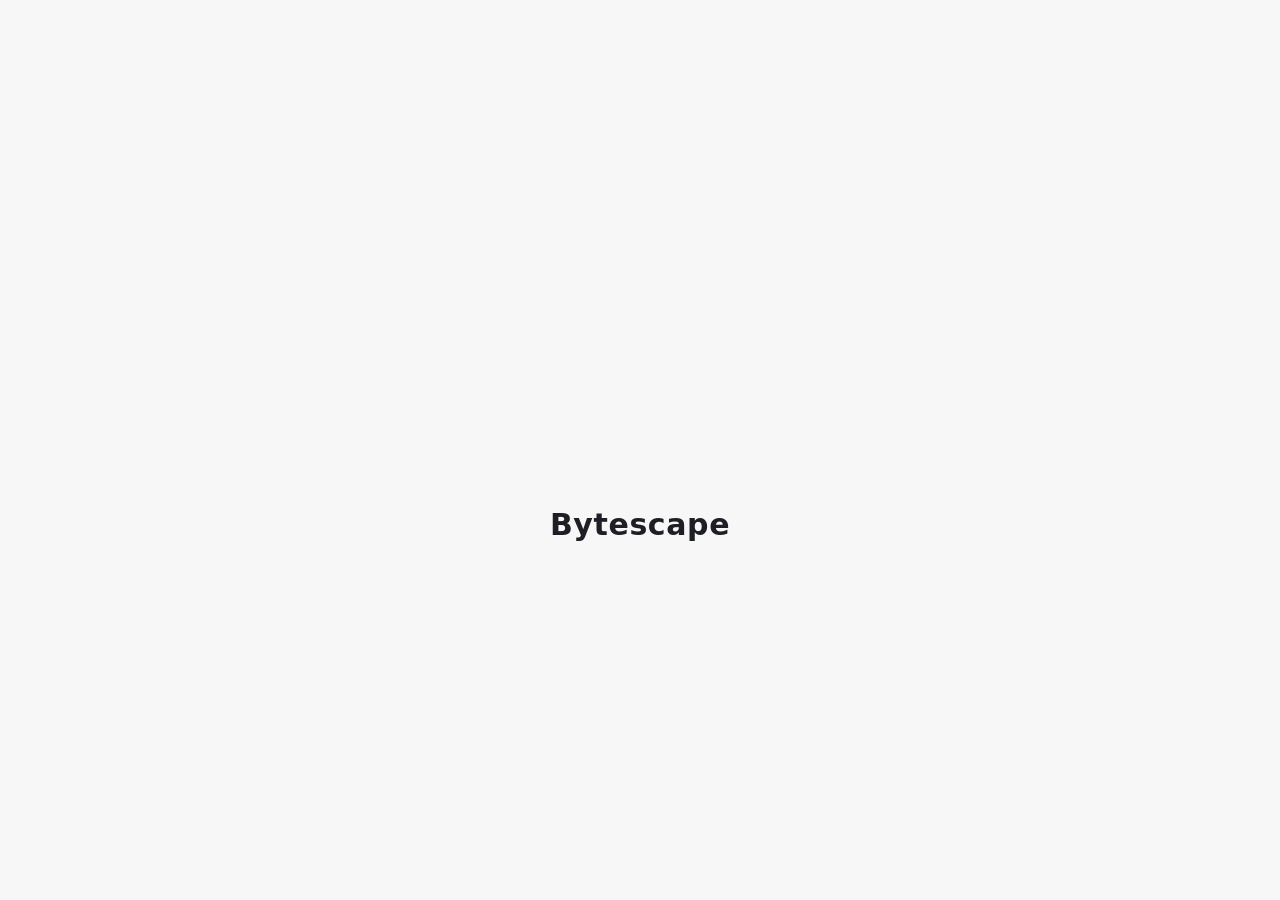
==== crates/app/ui/index.html @ a51acb44 "Group search results by folder, flag what shouldn't be touched, show drive use Search results now sh" ====
<!doctype html>
<html lang="en">
<head>
  <meta charset="utf-8">
  <meta name="viewport" content="width=device-width, initial-scale=1">
  <title>Bytescape</title>
  <link rel="stylesheet" href="style.css">
  <script src="app.js" defer></script>
</head>
<body>
  <header class="toolbar">
    <button id="pick" class="primary">New scan</button>
    <button id="rescan" hidden>Rescan</button>
    <button id="cancel" hidden>Cancel</button>
    <button id="elevate" hidden title="Reads the drive's file table directly, which is several times faster. Windows asks for permission first.">Scan faster as administrator</button>
    <div id="status" class="status" aria-live="polite"></div>
  </header>

  <div id="splash" class="splash" aria-hidden="true">
    <div class="splash-inner">
      <div class="logo-slot"></div>
      <div class="splash-name">Bytescape</div>
    </div>
  </div>

  <div id="start" class="start" hidden>
    <div class="start-inner">
      <div class="start-head">
        <div class="logo-slot small"></div>
        <div>
          <h1>What do you want to scan?</h1>
          <p>Pick a drive or a folder. Bytescape maps what's in it and sorts everything into categories.</p>
        </div>
      </div>
      <section>
        <h2>Drives</h2>
        <div class="drive-grid" id="drives"></div>
      </section>
      <section>
        <h2>Folders</h2>
        <div class="place-grid" id="places"></div>
      </section>
      <section id="recent-section" hidden>
        <h2>Recent</h2>
        <div class="recent" id="recent"></div>
      </section>
      <div class="start-actions">
        <button id="pick-empty" class="primary big">Browse for a folder…</button>
        <button id="start-back" class="big" hidden>Back to results</button>
      </div>
    </div>
  </div>

  <div id="scanning" class="scanning" hidden>
    <div class="scan-card">
      <div class="logo-slot loader"></div>
      <h1>Scanning</h1>
      <p class="scan-path" id="scan-path"></p>
      <div class="scan-stats">
        <div><b id="ss-files">0</b><span>files</span></div>
        <div><b id="ss-dirs">0</b><span>folders</span></div>
        <div><b id="ss-bytes">0 B</b><span>found</span></div>
      </div>
      <div class="scan-bar" aria-hidden="true"><span></span></div>
      <p class="note" id="ss-time">Starting…</p>
      <button id="scan-cancel">Cancel</button>
    </div>
  </div>

  <main id="main" hidden>
    <aside class="side">
      <section class="totals" id="totals"></section>
      <h2>By category</h2>
      <ul class="cats" id="cats"></ul>
      <h2>Cleanup basket <span id="basket-count" class="count"></span></h2>
      <p class="note" id="basket-empty">Right-click anything, or press B, to add it here (Ctrl+click or Shift+click picks several). Nothing is deleted until you review it.</p>
      <ul class="basket-items" id="basket-items"></ul>
      <div class="basket-foot" id="basket-foot" hidden>
        <div class="basket-total" id="basket-total"></div>
        <div class="basket-actions">
          <button id="basket-delete" class="danger-btn">Review and delete…</button>
          <button id="basket-clear" class="link">Empty basket</button>
        </div>
      </div>
      <p class="note" id="rules-note"></p>
    </aside>

    <div class="right" id="right">
      <section class="tree" aria-label="Folder tree">
        <div class="filters" id="filters" role="search">
          <input id="f-name" type="search" placeholder="Search names (* and ? work too)" aria-label="Name">
          <input id="f-ext" type="text" placeholder="Extensions: mp4, mkv" aria-label="Extensions">
          <select id="f-min" aria-label="At least">
            <option value="">Any size</option>
            <option value="1048576">≥ 1 MB</option>
            <option value="10485760">≥ 10 MB</option>
            <option value="104857600">≥ 100 MB</option>
            <option value="1073741824">≥ 1 GB</option>
            <option value="10737418240">≥ 10 GB</option>
          </select>
          <select id="f-max" aria-label="At most">
            <option value="">No limit</option>
            <option value="1024">≤ 1 KB</option>
            <option value="1048576">≤ 1 MB</option>
            <option value="104857600">≤ 100 MB</option>
            <option value="1073741824">≤ 1 GB</option>
          </select>
          <select id="f-age" aria-label="Modified">
            <option value="">Any date</option>
            <option value="-7">Changed in the last week</option>
            <option value="-30">Changed in the last month</option>
            <option value="-365">Changed in the last year</option>
            <option value="365">Not changed for 1 year</option>
            <option value="1095">Not changed for 3 years</option>
          </select>
          <select id="f-cat" aria-label="Category">
            <option value="">All categories</option>
          </select>
          <label title="Also match folders (by name, total size, date and category)"><input type="checkbox" id="f-folders"> Folders</label>
          <label title="Show the matches inside their folders, like the tree, instead of one list by size"><input type="checkbox" id="f-group" checked> Group by folder</label>
          <button id="f-clear" class="link" hidden>Clear</button>
        </div>
        <div class="viewbar" id="viewbar">
          <span id="f-summary" aria-live="polite"></span>
          <div class="viewbar-right">
            <button id="export" class="link" title="Save this folder's contents, or the search results, as CSV or JSON">Export…</button>
            <div class="seg" role="tablist">
              <button data-view="overview" role="tab">Overview</button>
              <button data-view="tree" role="tab">Tree</button>
              <button data-view="results" role="tab" hidden>Results</button>
              <button data-view="history" role="tab">History</button>
              <button data-view="dupes" role="tab">Duplicates</button>
            </div>
          </div>
        </div>
        <div class="overview" id="overview" hidden></div>
        <div class="overview" id="history" hidden></div>
        <div class="overview" id="dupes" hidden></div>
        <div class="thead" id="thead" role="row">
          <div data-key="name" role="columnheader">Name</div>
          <div data-key="size" class="num" role="columnheader">Size</div>
          <div role="columnheader">% of parent</div>
          <div data-key="alloc" class="num" role="columnheader">On disk</div>
          <div data-key="files" class="num" role="columnheader">Files</div>
          <div data-key="modified" class="num" role="columnheader">Modified</div>
          <div data-key="category" role="columnheader">Category</div>
        </div>
        <div class="scroller" id="scroller" tabindex="0" role="tree">
          <div id="spacer"></div>
          <div id="rows"></div>
        </div>
      </section>

      <div class="splitter" id="splitter" role="separator" aria-orientation="horizontal" title="Drag to resize"></div>

      <section class="map" id="map-pane" aria-label="Treemap">
        <nav class="crumbs" id="crumbs" aria-label="Treemap location"></nav>
        <div class="map-wrap" id="map-wrap">
          <canvas id="map"></canvas>
          <canvas id="map-overlay"></canvas>
          <div class="tip" id="tip" hidden></div>
        </div>
      </section>
    </div>
  </main>

  <footer class="statusbar" id="statusbar" hidden>
    <span id="selpath" class="selpath"></span>
    <button id="reveal" class="link" hidden>Show in Explorer</button>
  </footer>
  <div class="menu" id="menu" role="menu" hidden></div>

  <div class="modal" id="modal" hidden>
    <div class="modal-card" role="dialog" aria-modal="true" aria-labelledby="modal-title">
      <h2 id="modal-title"></h2>
      <div class="modal-body" id="modal-body"></div>
      <div class="modal-actions" id="modal-actions"></div>
    </div>
  </div>
</body>
</html>
---- crates/app/ui/style.css ----
:root {
  --bg: #f7f7f8;
  --panel: #ffffff;
  --text: #1d1f24;
  --muted: #6b7079;
  --line: #e3e4e8;
  --hover: #f0f1f4;
  --select: #dfe8fb;
  --accent: #4a6fd8;
  --accent-text: #ffffff;
  --bar: #c9d3ec;
  --warn: #b5541c;
  --safe: #2f7d3e;
  --map-bg: #ffffff;
  --map-frame-a: #d9dbe1;
  --map-frame-b: #c6c9d1;
  --map-rest: rgba(255, 255, 255, 0.5);
  --map-other: #b9bcc4;
  --map-dim: rgba(255, 255, 255, 0.8);
  color-scheme: light;
}

@media (prefers-color-scheme: dark) {
  :root {
    --bg: #17181c;
    --panel: #1f2026;
    --text: #e6e7ea;
    --muted: #979ba5;
    --line: #2e3038;
    --hover: #272930;
    --select: #2c3a5c;
    --accent: #6d8ff0;
    --accent-text: #0e1220;
    --bar: #3a4a74;
    --warn: #f0a070;
    --safe: #7fd08e;
    --map-bg: #121317;
    --map-frame-a: #2b2d35;
    --map-frame-b: #383b45;
    --map-rest: rgba(18, 19, 23, 0.5);
    --map-other: #4a4d57;
    --map-dim: rgba(18, 19, 23, 0.8);
    color-scheme: dark;
  }
}

* { box-sizing: border-box; }

html, body {
  height: 100%;
  margin: 0;
}

body {
  display: flex;
  flex-direction: column;
  background: var(--bg);
  color: var(--text);
  font: 13px/1.4 "Segoe UI Variable Text", "Segoe UI", system-ui, sans-serif;
  overflow: hidden;
}

button {
  font: inherit;
  color: var(--text);
  background: var(--panel);
  border: 1px solid var(--line);
  border-radius: 6px;
  padding: 5px 12px;
  cursor: pointer;
}
button:hover { background: var(--hover); }
button.primary { background: var(--accent); color: var(--accent-text); border-color: var(--accent); }
button.primary:hover { filter: brightness(1.08); }
button.big { padding: 9px 20px; font-size: 14px; }
button.link { border: none; background: none; color: var(--accent); padding: 0 4px; }
button.link:hover { text-decoration: underline; }

[hidden] { display: none !important; }

.toolbar {
  display: flex;
  align-items: center;
  gap: 8px;
  padding: 8px 12px;
  border-bottom: 1px solid var(--line);
  background: var(--panel);
}
.status {
  margin-left: 6px;
  color: var(--muted);
  white-space: nowrap;
  overflow: hidden;
  text-overflow: ellipsis;
  font-variant-numeric: tabular-nums;
}
.status.error { color: var(--warn); }

main {
  flex: 1;
  display: flex;
  min-height: 0;
}

.side {
  width: 300px;
  flex: none;
  overflow-y: auto;
  padding: 14px 14px 20px;
  border-right: 1px solid var(--line);
  background: var(--panel);
}
.side h2 {
  font-size: 12px;
  font-weight: 600;
  text-transform: uppercase;
  letter-spacing: .04em;
  color: var(--muted);
  margin: 18px 0 8px;
}

.totals .root-name { font-weight: 600; word-break: break-all; margin-bottom: 6px; }
.totals .big-size { font-size: 26px; font-weight: 600; font-variant-numeric: tabular-nums; }
.totals dl {
  display: grid;
  grid-template-columns: auto 1fr;
  gap: 2px 10px;
  margin: 8px 0 0;
  color: var(--muted);
}
.totals dd { margin: 0; color: var(--text); font-variant-numeric: tabular-nums; }
.drive-use { margin-top: 10px; font-size: 12px; color: var(--muted); }
.drive-use b { color: var(--text); font-weight: 600; }
.du-bar { position: relative; height: 6px; margin-top: 4px; border-radius: 3px; background: var(--hover); overflow: hidden; }
.du-bar span { position: absolute; top: 0; left: 0; height: 100%; }
.du-used { background: var(--bar); }
.du-scan { background: var(--accent); }

/* Scrolls on its own, so the basket below stays in view. */
.cats { list-style: none; margin: 0 -6px; padding: 0 6px; max-height: 36vh; overflow-y: auto; }
.cats li { padding: 6px; margin: 0 -6px; border-bottom: 1px solid var(--line); cursor: pointer; border-radius: 6px; }
.cats li:last-child { border-bottom: none; }
.cats li:hover { background: var(--hover); }
.cats li.on { background: var(--select); }
.cat-head { display: flex; align-items: center; gap: 8px; }
.cat-head .name { flex: 1; min-width: 0; overflow: hidden; text-overflow: ellipsis; white-space: nowrap; }
.cat-head .size { font-variant-numeric: tabular-nums; }
.cat-sub {
  display: flex;
  justify-content: space-between;
  color: var(--muted);
  font-size: 12px;
  margin: 2px 0 0 18px;
}
.cat-sub .safe { color: var(--safe); }
.cat-bar { height: 4px; border-radius: 2px; margin: 4px 0 0 18px; background: var(--hover); overflow: hidden; }
.cat-bar span { display: block; height: 100%; }

.swatch { width: 10px; height: 10px; border-radius: 3px; flex: none; }

.note { color: var(--muted); font-size: 12px; margin-top: 14px; word-break: break-word; }
.side h2 .count { font-weight: normal; }

/* Cleanup basket */
.basket-items { list-style: none; margin: 0; padding: 0; }
.basket-items li { padding: 5px 6px; margin: 0 -6px; border-radius: 6px; cursor: pointer; }
.basket-items li:hover { background: var(--hover); }
.b-head { display: flex; align-items: center; gap: 6px; }
.b-name { flex: 1; min-width: 0; overflow: hidden; text-overflow: ellipsis; white-space: nowrap; }
.b-size { font-variant-numeric: tabular-nums; color: var(--muted); }
.b-x { border: none; background: none; color: var(--muted); padding: 0 4px; font-size: 15px; line-height: 1; }
.b-x:hover { color: var(--text); background: none; }
.b-reason { font-size: 12px; color: var(--muted); margin: 2px 0 0 16px; }
.b-dot { width: 8px; height: 8px; border-radius: 50%; flex: none; background: var(--muted); }
.lvl-safe .b-dot { background: var(--safe); }
.lvl-warn .b-dot { background: #e0a030; }
.lvl-danger .b-dot { background: #e04848; }
.lvl-danger .b-reason { color: #e05a5a; }
.lvl-blocked .b-name { text-decoration: line-through; color: var(--muted); }
.basket-foot { margin-top: 8px; }
.basket-total { font-weight: 600; font-variant-numeric: tabular-nums; margin-bottom: 6px; }
.basket-actions { display: flex; align-items: center; gap: 8px; flex-wrap: wrap; }
button.danger-btn { background: #c63d3d; border-color: #c63d3d; color: #fff; }
button.danger-btn:hover { filter: brightness(1.08); background: #c63d3d; }
button:disabled { opacity: .5; cursor: default; filter: none; }
.tag.basket { color: #e0a030; }

/* Context menu */
.menu {
  position: fixed;
  z-index: 20;
  min-width: 200px;
  padding: 4px;
  border-radius: 8px;
  background: var(--panel);
  border: 1px solid var(--line);
  box-shadow: 0 6px 20px rgba(0, 0, 0, .3);
  display: flex;
  flex-direction: column;
}
.menu button { border: none; background: none; text-align: left; padding: 6px 10px; border-radius: 5px; }
.menu button:hover, .menu button:focus { background: var(--hover); outline: none; }

/* Confirmation dialog */
.modal {
  position: fixed;
  inset: 0;
  z-index: 30;
  display: grid;
  place-items: center;
  padding: 16px;
  background: rgba(0, 0, 0, .45);
}
.modal-card {
  width: min(640px, 100%);
  max-height: calc(100vh - 32px);
  display: flex;
  flex-direction: column;
  background: var(--panel);
  border: 1px solid var(--line);
  border-radius: 10px;
  box-shadow: 0 12px 40px rgba(0, 0, 0, .4);
  padding: 18px 20px;
}
.modal-card h2 { margin: 0 0 12px; font-size: 17px; font-weight: 600; }
.modal-body { overflow-y: auto; min-height: 0; }
.modal-actions { display: flex; justify-content: flex-end; gap: 8px; margin-top: 16px; }
.confirm-list { list-style: none; margin: 0 0 12px; padding: 0; border: 1px solid var(--line); border-radius: 8px; max-height: 260px; overflow-y: auto; }
.confirm-list li { padding: 6px 10px; border-bottom: 1px solid var(--line); }
.confirm-list li:last-child { border-bottom: none; }
.confirm-list .b-path { font-size: 12px; color: var(--muted); word-break: break-all; margin-left: 14px; }
.method { border: none; padding: 0; margin: 0 0 10px; display: flex; flex-direction: column; gap: 6px; }
.method label, .ack { display: flex; gap: 8px; align-items: baseline; }
.method .note, .ack .note { margin: 0; }
.ack { margin-top: 8px; padding: 8px 10px; border-radius: 6px; background: var(--hover); }
.ack.danger { color: #e05a5a; }
.fail-list { font-size: 12px; margin: 8px 0 0; padding-left: 18px; }
.fail-list li { margin-bottom: 4px; word-break: break-all; }
.note.error { color: var(--warn); }

.right {
  flex: 1;
  min-width: 0;
  display: flex;
  flex-direction: column;
}

.tree {
  flex: 1;
  min-height: 120px;
  display: flex;
  flex-direction: column;
  min-width: 0;
}

.splitter {
  height: 6px;
  flex: none;
  cursor: row-resize;
  border-top: 1px solid var(--line);
  background: var(--panel);
}
.splitter:hover, .splitter.dragging { background: var(--hover); }

.map {
  height: 45%;
  min-height: 120px;
  flex: none;
  display: flex;
  flex-direction: column;
  background: var(--panel);
}

.crumbs {
  display: flex;
  flex-wrap: wrap;
  align-items: center;
  gap: 2px;
  padding: 4px 8px;
  font-size: 12px;
  color: var(--muted);
  min-height: 26px;
}
.crumbs button { border: none; background: none; padding: 1px 4px; color: var(--accent); font-size: 12px; }
.crumbs button:hover { text-decoration: underline; background: none; }
.crumbs .here { color: var(--text); font-weight: 600; padding: 1px 4px; }
.crumbs .sep { opacity: .6; }

.map-wrap {
  flex: 1;
  position: relative;
  overflow: hidden;
  margin: 0 8px 8px;
}
.map-wrap canvas {
  position: absolute;
  inset: 0;
  width: 100%;
  height: 100%;
}

.tip {
  position: absolute;
  max-width: 420px;
  padding: 6px 9px;
  border-radius: 6px;
  background: var(--panel);
  border: 1px solid var(--line);
  box-shadow: 0 4px 14px rgba(0, 0, 0, .25);
  pointer-events: none;
  font-size: 12px;
  z-index: 2;
}
.tip .t-name { font-weight: 600; word-break: break-all; }
.tip .t-meta { display: flex; align-items: center; gap: 6px; color: var(--muted); margin-top: 2px; }
.tip .t-path { color: var(--muted); word-break: break-all; margin-top: 2px; }

/* --cols is set from the column widths (app.js, applyColumns). */
.thead, .row {
  display: grid;
  grid-template-columns: var(--cols, minmax(180px, 1fr) 84px 120px 84px 76px 92px 160px);
  align-items: center;
}
.filters {
  display: flex;
  flex-wrap: wrap;
  align-items: center;
  gap: 6px;
  padding: 6px 8px;
  border-bottom: 1px solid var(--line);
  background: var(--panel);
}
.filters input[type=search], .filters input[type=text], .filters select {
  font: inherit;
  color: var(--text);
  background: var(--bg);
  border: 1px solid var(--line);
  border-radius: 6px;
  padding: 4px 8px;
  min-width: 0;
}
.filters input:focus, .filters select:focus { outline: 2px solid var(--accent); outline-offset: -1px; }
#f-name { flex: 1 1 200px; }
#f-ext { flex: 0 1 150px; }
.filters label { display: flex; align-items: center; gap: 4px; color: var(--muted); white-space: nowrap; }

.viewbar {
  display: flex;
  align-items: center;
  justify-content: space-between;
  gap: 8px;
  padding: 4px 8px;
  border-bottom: 1px solid var(--line);
  color: var(--muted);
  font-size: 12px;
  font-variant-numeric: tabular-nums;
}
.viewbar-right { display: flex; align-items: center; gap: 10px; margin-left: auto; }
.seg { display: flex; }
.seg button { padding: 2px 10px; font-size: 12px; border-radius: 0; }
.seg button { border-left: none; }
.seg button:first-child { border-radius: 6px 0 0 6px; border-left: 1px solid var(--line); }
.seg button:last-child { border-radius: 0 6px 6px 0; }

/* Overview after a scan */
.overview { flex: 1; overflow-y: auto; padding: 12px; min-height: 0; }
.ov-grid { display: flex; flex-wrap: wrap; gap: 12px; }
.ov-card { flex: 1 1 280px; background: var(--bg); border: 1px solid var(--line); border-radius: 10px; padding: 12px 14px; min-width: 0; }
.ov-card.wide { flex-basis: 100%; }
.ov-card h3 { margin: 0 0 8px; font-size: 13px; font-weight: 600; }
.ov-big { font-size: 26px; font-weight: 600; font-variant-numeric: tabular-nums; }
.ov-card .note { margin: 2px 0 10px; }
.ov-list { list-style: none; margin: 0 0 10px; padding: 0; }
.ov-list li { display: grid; grid-template-columns: 1fr auto; gap: 0 10px; padding: 4px 6px; margin: 0 -6px; border-radius: 6px; cursor: pointer; }
.ov-list li:hover { background: var(--hover); }
.ov-list .o-name { overflow: hidden; text-overflow: ellipsis; white-space: nowrap; }
.ov-list .o-size { font-variant-numeric: tabular-nums; text-align: right; }
.ov-list .o-path { grid-column: 1 / -1; font-size: 12px; color: var(--muted); overflow: hidden; text-overflow: ellipsis; white-space: nowrap; }
.ov-cats li { grid-template-columns: auto 1fr auto; align-items: center; }
.ov-list li.on { background: var(--select); }
.ov-list li.current { cursor: default; }
.ov-list li.current:hover { background: none; }
.ov-list li.on.current:hover { background: var(--select); }
.grew { color: var(--warn); }
.shrank { color: var(--safe); }
.hist-changes .o-name, .hist-changes .o-path { color: var(--text); }
.hist-changes .o-path { color: var(--muted); }
.hist-changes .cat-bar { grid-column: 1 / -1; margin: 3px 0 0; }
.hist-changes li.grew .cat-bar span { background: var(--warn); }
.hist-changes li.shrank .cat-bar span { background: var(--safe); }
.hist-compare { flex-basis: 420px; flex-grow: 2; }

/* Duplicates */
.dupes-start { display: flex; flex-wrap: wrap; align-items: center; gap: 10px; margin: 8px 0; }
.dupes-start .note { margin: 0; }
.dupes-start select { font: inherit; color: var(--text); background: var(--bg); border: 1px solid var(--line); border-radius: 6px; padding: 3px 6px; }
.dup-group { border-top: 1px solid var(--line); padding: 8px 0 6px; }
.dup-head { display: flex; justify-content: space-between; align-items: center; gap: 8px; font-weight: 600; margin-bottom: 4px; flex-wrap: wrap; }
.dup-head .link { font-weight: normal; }
.dup-file { display: grid; grid-template-columns: auto minmax(0, 1fr) auto; gap: 0 8px; align-items: center; padding: 4px 6px; margin: 0 -6px; border-radius: 6px; cursor: pointer; }
.dup-file:hover { background: var(--hover); }
.dup-file .o-name { min-width: 0; overflow: hidden; text-overflow: ellipsis; white-space: nowrap; }
.dup-file .dup-meta { color: var(--muted); font-size: 12px; white-space: nowrap; }
.dup-file .dup-show { grid-column: 2 / -1; min-width: 0; text-align: left; font-size: 12px; color: var(--muted); padding: 0; overflow: hidden; text-overflow: ellipsis; white-space: nowrap; }
.dup-file .dup-show:hover { color: var(--accent); }
.dup-file.keep .o-name::after { content: " · keep"; color: var(--safe); font-size: 12px; }
#dupes-more { margin-top: 8px; }
.ov-cats .cat-bar { grid-column: 2 / -1; margin: 3px 0 0; }

/* Start screen drives */
/* ---------- logo, splash, start and scanning screens ---------- */

.logo { display: block; width: 100%; height: 100%; }
.logo .tile { transform-box: fill-box; transform-origin: center; }

/* Splash: the squares pop in one by one, then the name, then it fades out. */
.splash {
  position: fixed;
  inset: 0;
  z-index: 50;
  display: grid;
  place-items: center;
  background: var(--bg);
  transition: opacity .35s ease;
}
.splash.done { opacity: 0; pointer-events: none; }
.splash-inner { display: flex; flex-direction: column; align-items: center; gap: 18px; }
.splash .logo-slot { width: 132px; height: 132px; }
.splash .logo .plate { animation: plate-in .35s ease-out both; }
.splash .logo .tile { animation: tile-pop .5s cubic-bezier(.2, 1.6, .4, 1) both; }
.splash .logo .t1 { animation-delay: .15s; }
.splash .logo .t2 { animation-delay: .27s; }
.splash .logo .t3 { animation-delay: .39s; }
.splash .logo .t4 { animation-delay: .51s; }
.splash .logo .t5 { animation-delay: .63s; }
.splash-name {
  font-size: 30px;
  font-weight: 600;
  letter-spacing: .02em;
  animation: name-in .5s ease-out .8s both;
}
@keyframes plate-in { from { opacity: 0; transform: scale(.9); } to { opacity: 1; transform: none; } }
@keyframes tile-pop {
  0% { opacity: 0; transform: scale(0); }
  60% { opacity: 1; transform: scale(1.12); }
  100% { opacity: 1; transform: scale(1); }
}
@keyframes name-in { from { opacity: 0; transform: translateY(8px); } to { opacity: 1; transform: none; } }

/* Start screen */
.start { flex: 1; overflow-y: auto; padding: 28px 24px 40px; }
.start-inner { max-width: 880px; margin: 0 auto; }
.start-head { display: flex; align-items: center; gap: 18px; margin-bottom: 22px; }
.start-head .logo-slot { width: 64px; height: 64px; flex: none; }
.start-head h1 { font-size: 24px; font-weight: 600; margin: 0 0 4px; }
.start-head p { margin: 0; color: var(--muted); }
.start h2 {
  font-size: 12px;
  font-weight: 600;
  text-transform: uppercase;
  letter-spacing: .04em;
  color: var(--muted);
  margin: 22px 0 8px;
}
.drive-grid { display: grid; grid-template-columns: repeat(auto-fill, minmax(250px, 1fr)); gap: 10px; }
.drive {
  display: flex;
  flex-direction: column;
  gap: 8px;
  text-align: left;
  padding: 14px 16px;
  border-radius: 10px;
  background: var(--panel);
  transition: transform .12s ease, border-color .12s ease;
}
.drive:hover { transform: translateY(-2px); border-color: var(--accent); background: var(--panel); }
.drive .d-name { font-size: 15px; font-weight: 600; display: flex; align-items: center; gap: 8px; }
.drive .d-name svg { width: 22px; height: 22px; flex: none; color: var(--accent); }
.drive .d-free { color: var(--muted); font-size: 12px; font-variant-numeric: tabular-nums; }
.drive .d-bar { height: 6px; border-radius: 3px; background: var(--hover); overflow: hidden; }
.drive .d-bar span { display: block; height: 100%; border-radius: 3px; background: var(--accent); }
.drive .d-bar span.full { background: var(--warn); }
.place-grid { display: flex; flex-wrap: wrap; gap: 8px; }
.place { display: flex; align-items: center; gap: 8px; padding: 8px 14px; border-radius: 8px; background: var(--panel); }
.place:hover { border-color: var(--accent); }
.place svg { width: 18px; height: 18px; color: var(--accent); flex: none; }
.recent { display: flex; flex-direction: column; gap: 2px; }
.recent button {
  display: flex;
  justify-content: space-between;
  gap: 12px;
  text-align: left;
  border: none;
  background: none;
  padding: 7px 10px;
  border-radius: 6px;
}
.recent button:hover { background: var(--hover); }
.recent .r-path { overflow: hidden; text-overflow: ellipsis; white-space: nowrap; }
.recent .r-when { color: var(--muted); font-size: 12px; white-space: nowrap; }
.start-actions { display: flex; gap: 10px; margin-top: 26px; flex-wrap: wrap; }

/* Scanning: the squares keep popping in and out while the counters run. */
.scanning { flex: 1; display: grid; place-items: center; padding: 24px; overflow-y: auto; }
.scan-card { width: min(520px, 100%); text-align: center; }
.scan-card .logo-slot { width: 96px; height: 96px; margin: 0 auto 14px; }
.scan-card h1 { font-size: 22px; font-weight: 600; margin: 0 0 4px; }
.scan-path { color: var(--muted); margin: 0 0 18px; word-break: break-all; }
.loader .logo .tile { animation: tile-cycle 2.4s ease-in-out infinite both; }
.loader .logo .t2 { animation-delay: .15s; }
.loader .logo .t3 { animation-delay: .3s; }
.loader .logo .t4 { animation-delay: .45s; }
.loader .logo .t5 { animation-delay: .6s; }
@keyframes tile-cycle {
  0% { opacity: 0; transform: scale(0); }
  15% { opacity: 1; transform: scale(1.1); }
  22%, 70% { opacity: 1; transform: scale(1); }
  85%, 100% { opacity: 0; transform: scale(.6); }
}
.scan-stats { display: grid; grid-template-columns: repeat(3, 1fr); gap: 10px; margin-bottom: 18px; }
.scan-stats div {
  display: flex;
  flex-direction: column;
  padding: 12px 8px;
  border-radius: 10px;
  background: var(--panel);
  border: 1px solid var(--line);
}
.scan-stats b { font-size: 22px; font-weight: 600; font-variant-numeric: tabular-nums; }
.scan-stats span { color: var(--muted); font-size: 12px; }
.scan-bar { height: 4px; border-radius: 2px; background: var(--hover); overflow: hidden; position: relative; }
.scan-bar span {
  position: absolute;
  inset: 0 auto 0 0;
  width: 35%;
  border-radius: 2px;
  background: linear-gradient(90deg, #7c5ce6, #38aaa0, #e8a33c, #e05a78);
  animation: bar-slide 1.4s ease-in-out infinite;
}
@keyframes bar-slide { from { transform: translateX(-100%); } to { transform: translateX(290%); } }
#ss-time { margin: 10px 0 14px; }

@media (prefers-reduced-motion: reduce) {
  .splash .logo .plate, .splash .logo .tile, .splash-name { animation: none; }
  .loader .logo .tile { animation: none; }
  .scan-bar span { animation: none; width: 100%; opacity: .5; }
  .drive { transition: none; }
}
.seg button.on { background: var(--select); }

.no-results { padding: 16px; color: var(--muted); }

.thead.results > div { cursor: default; }
.thead.results > div.sorted { font-weight: normal; color: var(--muted); }
.thead.results > div.sorted::after { content: ""; }

.thead {
  border-bottom: 1px solid var(--line);
  background: var(--panel);
  color: var(--muted);
  font-size: 12px;
  user-select: none;
  overflow: hidden; /* scrolled sideways with the list */
  flex: none;
}
.thead > div { position: relative; padding: 7px 8px; cursor: pointer; white-space: nowrap; overflow: hidden; text-overflow: ellipsis; }
/* Drag a header's right edge to resize the column; double-click resets it. */
.grip { position: absolute; top: 0; right: 0; width: 7px; height: 100%; cursor: col-resize; }
.grip::after { content: ""; position: absolute; top: 25%; right: 0; height: 50%; border-right: 1px solid var(--line); }
.grip:hover::after, .grip.drag::after { top: 0; height: 100%; border-right: 2px solid var(--accent); }
.thead > div:hover { color: var(--text); }
.thead > div.sorted { color: var(--text); font-weight: 600; }
.thead > div.sorted::after { content: " ▾"; }
.thead > div.sorted.asc::after { content: " ▴"; }

.scroller {
  flex: 1;
  overflow: auto;
  position: relative;
  outline: none;
}
#rows { position: absolute; top: 0; left: 0; width: max(100%, var(--cols-min, 100%)); }

.row {
  height: 26px;
  cursor: default;
  white-space: nowrap;
  user-select: none; /* Shift+click selects rows, not text */
}
.row > div { padding: 0 8px; overflow: hidden; text-overflow: ellipsis; }
.row:hover { background: var(--hover); }
.row.sel { background: var(--select); }
/* The keyboard cursor, when it isn't simply the one selected row. */
.row.cur { outline: 1px solid var(--accent); outline-offset: -1px; }
.num { text-align: right; font-variant-numeric: tabular-nums; }

.name-cell { display: flex; align-items: center; min-width: 0; }
.twisty {
  width: 16px;
  flex: none;
  text-align: center;
  color: var(--muted);
  cursor: pointer;
  font-size: 10px;
}
.name-cell .label { overflow: hidden; text-overflow: ellipsis; }
.row.dir .label { font-weight: 500; }
.row.dup .num, .row.link .label, .row.online .label { color: var(--muted); }
.row.error .label, .row.readerr .label { color: var(--warn); }
.tag { margin-left: 6px; font-size: 11px; color: var(--muted); }
.hits { margin-left: 6px; font-size: 12px; color: var(--muted); font-variant-numeric: tabular-nums; }
/* Probably shouldn't be deleted or changed by hand; the reason is the tooltip. */
.risk { display: inline-flex; flex: none; margin-right: 5px; color: var(--warn); }
.risk.blocked { color: #d04848; }
.folder-cell { font-size: 12px; color: var(--muted); }
.crumb { cursor: pointer; }
.crumb:hover { color: var(--accent); text-decoration: underline; }

.pct { display: flex; align-items: center; gap: 6px; }
.pct .bar { flex: 1; height: 8px; border-radius: 2px; background: var(--hover); overflow: hidden; }
.pct .bar span { display: block; height: 100%; background: var(--bar); }
.pct .val { width: 38px; text-align: right; color: var(--muted); font-size: 12px; font-variant-numeric: tabular-nums; }

.cat-cell { display: flex; align-items: center; gap: 6px; color: var(--muted); }
.cat-cell .swatch { width: 8px; height: 8px; }

.statusbar {
  display: flex;
  align-items: center;
  gap: 8px;
  padding: 5px 12px;
  border-top: 1px solid var(--line);
  background: var(--panel);
  color: var(--muted);
  font-size: 12px;
}
.selpath { overflow: hidden; text-overflow: ellipsis; white-space: nowrap; }

@media (max-width: 1000px) {
  .side { width: 240px; }
}
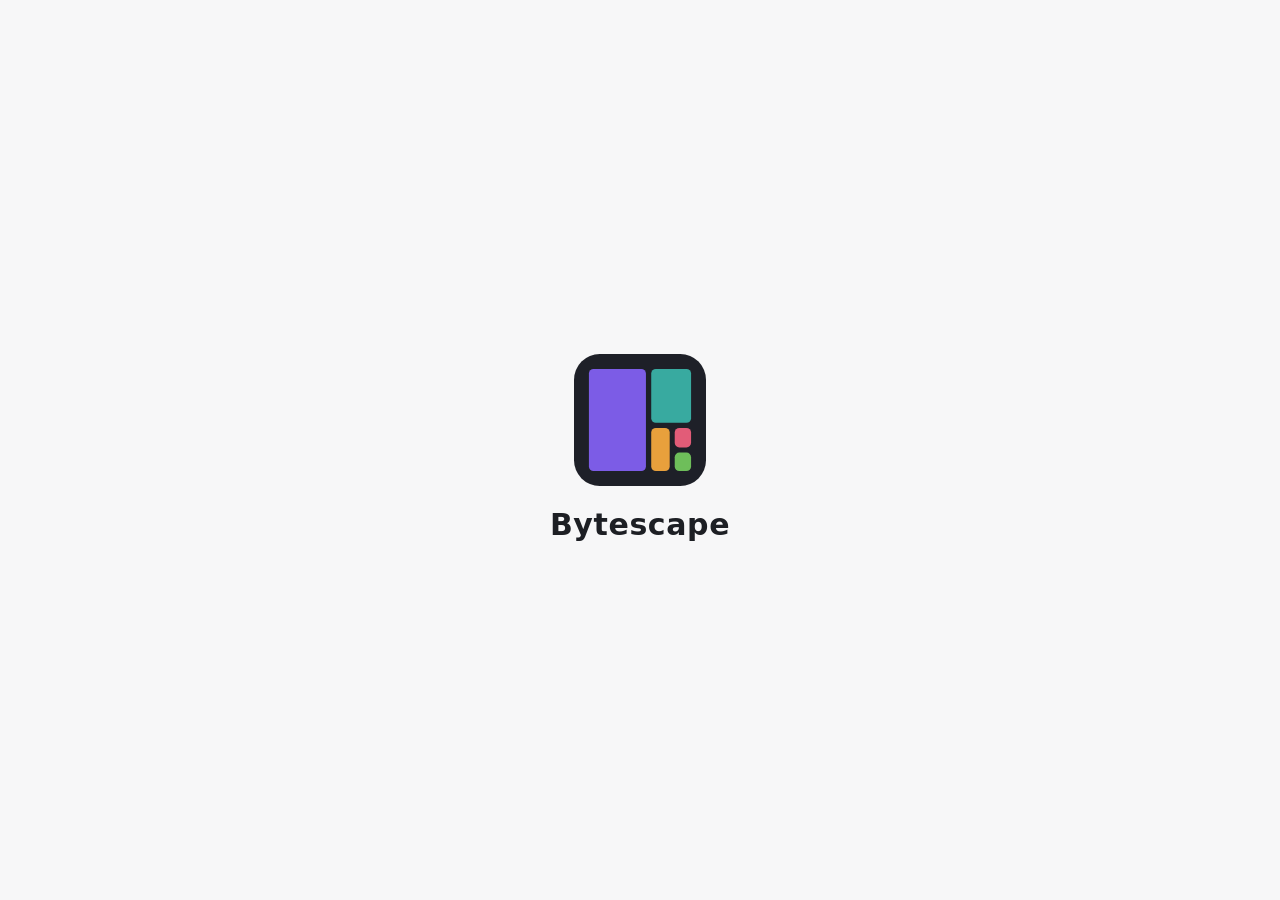
==== commit 14449151: "Split the app's main.rs and app.js by topic main.rs (1,654 lines) keeps the app state, rows and star" ====
--- a/crates/app/ui/index.html
+++ b/crates/app/ui/index.html
@@ -5,7 +5,15 @@
   <meta name="viewport" content="width=device-width, initial-scale=1">
   <title>Bytescape</title>
   <link rel="stylesheet" href="style.css">
-  <script src="app.js" defer></script>
+  <script src="js/core.js" defer></script>
+  <script src="js/tree.js" defer></script>
+  <script src="js/treemap.js" defer></script>
+  <script src="js/search.js" defer></script>
+  <script src="js/basket.js" defer></script>
+  <script src="js/views.js" defer></script>
+  <script src="js/settings.js" defer></script>
+  <script src="js/history.js" defer></script>
+  <script src="js/main.js" defer></script>
 </head>
 <body>
   <header class="toolbar">
@@ -13,7 +21,9 @@
     <button id="rescan" hidden>Rescan</button>
     <button id="cancel" hidden>Cancel</button>
     <button id="elevate" hidden title="Reads the drive's file table directly, which is several times faster. Windows asks for permission first.">Scan faster as administrator</button>
+    <button id="update" class="update-btn" hidden>Update available</button>
     <div id="status" class="status" aria-live="polite"></div>
+    <button id="settings" class="toolbar-end" title="Settings and About">Settings</button>
   </header>
 
   <div id="splash" class="splash" aria-hidden="true">
@@ -46,8 +56,14 @@
       </section>
       <div class="start-actions">
         <button id="pick-empty" class="primary big">Browse for a folder…</button>
+        <form class="path-form" id="path-form">
+          <input id="path-in" spellcheck="false" placeholder="Or type a path: D:\Games, \\server\share" aria-label="Folder or network path to scan">
+          <button class="big">Scan</button>
+        </form>
         <button id="start-back" class="big" hidden>Back to results</button>
       </div>
+      <p class="version-line">Bytescape <span id="app-version"></span> · <button class="link" id="start-settings">Settings</button>
+        · <button class="link" id="check-updates">Check for updates</button> · <button class="link" id="start-about">About</button></p>
     </div>
   </div>
 
@@ -56,6 +72,7 @@
       <div class="logo-slot loader"></div>
       <h1>Scanning</h1>
       <p class="scan-path" id="scan-path"></p>
+      <p class="scan-stage" id="scan-stage" hidden></p>
       <div class="scan-stats">
         <div><b id="ss-files">0</b><span>files</span></div>
         <div><b id="ss-dirs">0</b><span>folders</span></div>
@@ -72,7 +89,8 @@
       <section class="totals" id="totals"></section>
       <h2>By category</h2>
       <ul class="cats" id="cats"></ul>
-      <h2>Cleanup basket <span id="basket-count" class="count"></span></h2>
+      <section class="basket-box" id="basket">
+      <h2 class="basket-head" id="basket-open" role="button" tabindex="0" title="Open the basket in a bigger view"><svg viewBox="0 0 16 16" width="12" height="12" aria-hidden="true"><path d="M6 1h4l1 1h3v2H2V2h3zM3 5h10l-1 10H4z" fill="currentColor"/></svg> Cleanup basket <span id="basket-count" class="count"></span><span class="b-open">Open</span></h2>
       <p class="note" id="basket-empty">Right-click anything, or press B, to add it here (Ctrl+click or Shift+click picks several). Nothing is deleted until you review it.</p>
       <ul class="basket-items" id="basket-items"></ul>
       <div class="basket-foot" id="basket-foot" hidden>
@@ -82,6 +100,7 @@
           <button id="basket-clear" class="link">Empty basket</button>
         </div>
       </div>
+      </section>
       <p class="note" id="rules-note"></p>
     </aside>
 
@@ -128,6 +147,7 @@
               <button data-view="overview" role="tab">Overview</button>
               <button data-view="tree" role="tab">Tree</button>
               <button data-view="results" role="tab" hidden>Results</button>
+              <button data-view="types" role="tab">File types</button>
               <button data-view="history" role="tab">History</button>
               <button data-view="dupes" role="tab">Duplicates</button>
             </div>
@@ -136,6 +156,7 @@
         <div class="overview" id="overview" hidden></div>
         <div class="overview" id="history" hidden></div>
         <div class="overview" id="dupes" hidden></div>
+        <div class="overview" id="types" hidden></div>
         <div class="thead" id="thead" role="row">
           <div data-key="name" role="columnheader">Name</div>
           <div data-key="size" class="num" role="columnheader">Size</div>
--- a/crates/app/ui/style.css
+++ b/crates/app/ui/style.css
@@ -20,8 +20,9 @@
   color-scheme: light;
 }
 
+/* Dark colours: Windows' setting, unless Settings picks light or dark. */
 @media (prefers-color-scheme: dark) {
-  :root {
+  :root:not([data-theme="light"]) {
     --bg: #17181c;
     --panel: #1f2026;
     --text: #e6e7ea;
@@ -43,6 +44,27 @@
     color-scheme: dark;
   }
 }
+:root[data-theme="dark"] {
+  --bg: #17181c;
+  --panel: #1f2026;
+  --text: #e6e7ea;
+  --muted: #979ba5;
+  --line: #2e3038;
+  --hover: #272930;
+  --select: #2c3a5c;
+  --accent: #6d8ff0;
+  --accent-text: #0e1220;
+  --bar: #3a4a74;
+  --warn: #f0a070;
+  --safe: #7fd08e;
+  --map-bg: #121317;
+  --map-frame-a: #2b2d35;
+  --map-frame-b: #383b45;
+  --map-rest: rgba(18, 19, 23, 0.5);
+  --map-other: #4a4d57;
+  --map-dim: rgba(18, 19, 23, 0.8);
+  color-scheme: dark;
+}
 
 * { box-sizing: border-box; }
 
@@ -95,6 +117,21 @@
   font-variant-numeric: tabular-nums;
 }
 .status.error { color: var(--warn); }
+.toolbar-end { margin-left: auto; flex: none; }
+.scan-stage { margin: -6px 0 12px; color: var(--muted); }
+/* Settings and About */
+.set { padding: 10px 0; border-top: 1px solid var(--line); }
+.set:first-child { border-top: none; padding-top: 0; }
+.set h3 { margin: 0 0 6px; font-size: 13px; font-weight: 600; }
+.set .note { margin: 0 0 6px; }
+.set label { display: flex; gap: 8px; align-items: center; margin: 3px 0; }
+.set .row-of { display: flex; gap: 8px; align-items: center; flex-wrap: wrap; }
+.set textarea { width: 100%; font: 12px/1.4 Consolas, "Cascadia Mono", monospace; background: var(--bg); color: var(--text); border: 1px solid var(--line); border-radius: 6px; padding: 6px 8px; resize: vertical; }
+.set code { font-size: 12px; word-break: break-all; }
+.about-head { display: flex; gap: 14px; align-items: center; margin-bottom: 10px; }
+.about-head .logo-slot { width: 56px; height: 56px; }
+.about-head b { font-size: 18px; }
+.about-links { display: flex; flex-direction: column; align-items: flex-start; gap: 4px; margin-top: 10px; }
 
 main {
   flex: 1;
@@ -130,6 +167,7 @@
 }
 .totals dd { margin: 0; color: var(--text); font-variant-numeric: tabular-nums; }
 .drive-use { margin-top: 10px; font-size: 12px; color: var(--muted); }
+.drive-use .du-pct { font-size: 15px; font-weight: 600; color: var(--text); }
 .drive-use b { color: var(--text); font-weight: 600; }
 .du-bar { position: relative; height: 6px; margin-top: 4px; border-radius: 3px; background: var(--hover); overflow: hidden; }
 .du-bar span { position: absolute; top: 0; left: 0; height: 100%; }
@@ -161,10 +199,27 @@
 .note { color: var(--muted); font-size: 12px; margin-top: 14px; word-break: break-word; }
 .side h2 .count { font-weight: normal; }
 
-/* Cleanup basket */
-.basket-items { list-style: none; margin: 0; padding: 0; }
-.basket-items li { padding: 5px 6px; margin: 0 -6px; border-radius: 6px; cursor: pointer; }
+/* Cleanup basket: red, since what's in it is to be deleted. */
+.basket-box {
+  --del: #e04848;
+  --del-text: #e86464;
+  --del-bg: rgba(224, 72, 72, .08);
+  margin: 18px -8px 0;
+  padding: 2px 8px 10px;
+  border-left: 3px solid var(--del);
+  border-radius: 0 8px 8px 0;
+  background: var(--del-bg);
+}
+.side .basket-head { display: flex; align-items: center; gap: 6px; margin-top: 10px; color: var(--del-text); cursor: pointer; border-radius: 4px; }
+.basket-head:hover .b-open, .basket-head:focus-visible .b-open { text-decoration: underline; }
+.basket-head .b-open { margin-left: auto; font-weight: normal; text-transform: none; letter-spacing: 0; color: var(--accent); }
+/* Scrolls on its own, like the categories. */
+.basket-items { list-style: none; margin: 0 -6px; padding: 0 6px; max-height: 30vh; overflow-y: auto; }
+.basket-items li { padding: 5px 6px 5px 8px; margin: 2px 0; border-radius: 6px; cursor: pointer; border-left: 2px solid var(--del); }
 .basket-items li:hover { background: var(--hover); }
+.basket-items li.lvl-blocked { border-left-color: var(--muted); }
+.basket-items li.b-more { border-left: none; color: var(--accent); font-size: 12px; }
+.basket-box .b-size, .basket-total { color: var(--del-text); }
 .b-head { display: flex; align-items: center; gap: 6px; }
 .b-name { flex: 1; min-width: 0; overflow: hidden; text-overflow: ellipsis; white-space: nowrap; }
 .b-size { font-variant-numeric: tabular-nums; color: var(--muted); }
@@ -178,12 +233,15 @@
 .lvl-danger .b-reason { color: #e05a5a; }
 .lvl-blocked .b-name { text-decoration: line-through; color: var(--muted); }
 .basket-foot { margin-top: 8px; }
-.basket-total { font-weight: 600; font-variant-numeric: tabular-nums; margin-bottom: 6px; }
+.basket-total { font-weight: 600; font-variant-numeric: tabular-nums; margin-bottom: 6px; cursor: pointer; }
 .basket-actions { display: flex; align-items: center; gap: 8px; flex-wrap: wrap; }
 button.danger-btn { background: #c63d3d; border-color: #c63d3d; color: #fff; }
 button.danger-btn:hover { filter: brightness(1.08); background: #c63d3d; }
 button:disabled { opacity: .5; cursor: default; filter: none; }
-.tag.basket { color: #e0a030; }
+.tag.basket { color: #e86464; }
+/* In the cleanup basket: tinted red and struck through. */
+.row.inbasket:not(.sel) { background: rgba(224, 72, 72, .10); }
+.row.inbasket .label { color: #e86464; text-decoration: line-through rgba(224, 72, 72, .55); }
 
 /* Context menu */
 .menu {
@@ -199,6 +257,7 @@
   flex-direction: column;
 }
 .menu button { border: none; background: none; text-align: left; padding: 6px 10px; border-radius: 5px; }
+.menu hr { border: none; border-top: 1px solid var(--line); margin: 4px 2px; }
 .menu button:hover, .menu button:focus { background: var(--hover); outline: none; }
 
 /* Confirmation dialog */
@@ -229,6 +288,15 @@
 .confirm-list li { padding: 6px 10px; border-bottom: 1px solid var(--line); }
 .confirm-list li:last-child { border-bottom: none; }
 .confirm-list .b-path { font-size: 12px; color: var(--muted); word-break: break-all; margin-left: 14px; }
+/* The basket opened big. */
+.modal-card.wide { width: min(980px, 100%); }
+.confirm-list.big { max-height: none; }
+.confirm-list.big li { border-left: 3px solid #e04848; }
+.confirm-list.big li.lvl-blocked { border-left-color: var(--muted); }
+.confirm-list.big .b-name { text-align: left; padding: 0; font-weight: 600; }
+.confirm-list.big .b-size { color: #e86464; font-weight: 600; }
+.b-sum { margin: 0 0 10px; }
+.b-sum b { color: #e86464; }
 .method { border: none; padding: 0; margin: 0 0 10px; display: flex; flex-direction: column; gap: 6px; }
 .method label, .ack { display: flex; gap: 8px; align-items: baseline; }
 .method .note, .ack .note { margin: 0; }
@@ -369,6 +437,20 @@
 .ov-card.wide { flex-basis: 100%; }
 .ov-card h3 { margin: 0 0 8px; font-size: 13px; font-weight: 600; }
 .ov-big { font-size: 26px; font-weight: 600; font-variant-numeric: tabular-nums; }
+/* File types */
+.types-list li { grid-template-columns: auto minmax(70px, 120px) minmax(0, 1fr) auto 80px; align-items: center; gap: 2px 10px; }
+.types-list li:not([data-ext]) { cursor: default; }
+.types-list .t-ext { font-weight: 600; }
+.types-list .t-cat, .types-list .t-files { color: var(--muted); font-size: 12px; overflow: hidden; text-overflow: ellipsis; white-space: nowrap; }
+.types-list .t-size { text-align: right; font-variant-numeric: tabular-nums; }
+.types-list .cat-bar { grid-column: 2 / -1; margin: 0; }
+/* Windows cleanup */
+.clean-list { list-style: none; margin: 0; padding: 0; }
+.clean-list li { padding: 8px 0; border-top: 1px solid var(--line); }
+.clean-list .c-head { display: flex; align-items: center; gap: 10px; }
+.clean-list .c-head .o-name { flex: 1; font-weight: 600; }
+.clean-list .c-head .o-size { font-variant-numeric: tabular-nums; }
+.clean-list .note { margin: 4px 0 0; }
 .ov-card .note { margin: 2px 0 10px; }
 .ov-list { list-style: none; margin: 0 0 10px; padding: 0; }
 .ov-list li { display: grid; grid-template-columns: 1fr auto; gap: 0 10px; padding: 4px 6px; margin: 0 -6px; border-radius: 6px; cursor: pointer; }
@@ -498,7 +580,15 @@
 .recent button:hover { background: var(--hover); }
 .recent .r-path { overflow: hidden; text-overflow: ellipsis; white-space: nowrap; }
 .recent .r-when { color: var(--muted); font-size: 12px; white-space: nowrap; }
-.start-actions { display: flex; gap: 10px; margin-top: 26px; flex-wrap: wrap; }
+.start-actions { display: flex; gap: 10px; margin-top: 26px; flex-wrap: wrap; align-items: center; }
+.path-form { display: flex; gap: 6px; flex: 1 1 320px; }
+.path-form input { flex: 1; min-width: 0; }
+.update-btn { margin-left: auto; border-color: var(--safe); color: var(--safe); font-weight: 600; }
+.update-notes { white-space: pre-wrap; max-height: 40vh; overflow-y: auto; padding: 8px 10px; border: 1px solid var(--line); border-radius: 8px; background: var(--bg); }
+.version-line { margin-top: 10px; color: var(--muted); font-size: 12px; display: flex; flex-wrap: wrap; gap: 6px; align-items: center; }
+.version-line label { display: inline-flex; gap: 6px; align-items: center; }
+.shell-toggle { display: flex; gap: 8px; align-items: center; margin-top: 18px; color: var(--muted); font-size: 13px; }
+.d-kind { margin-left: auto; font-size: 11px; color: var(--muted); }
 
 /* Scanning: the squares keep popping in and out while the counters run. */
 .scanning { flex: 1; display: grid; place-items: center; padding: 24px; overflow-y: auto; }
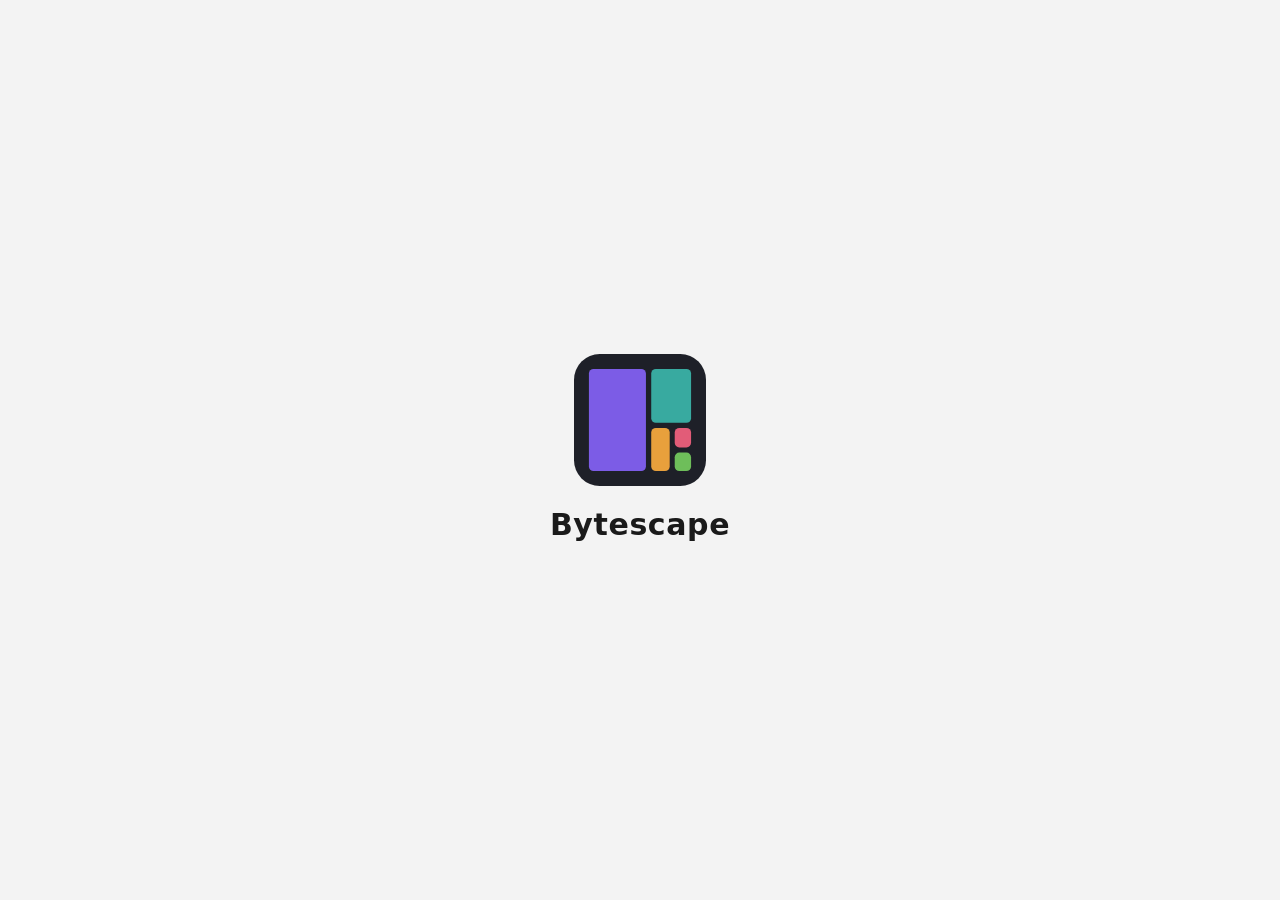
==== commit 8b31aaf2: "Explorer-style layout - A navigation pane on the left: the drives (how full, click to scan),   the v" ====
--- a/crates/app/ui/index.html
+++ b/crates/app/ui/index.html
@@ -22,8 +22,13 @@
     <button id="cancel" hidden>Cancel</button>
     <button id="elevate" hidden title="Reads the drive's file table directly, which is several times faster. Windows asks for permission first.">Scan faster as administrator</button>
     <button id="update" class="update-btn" hidden>Update available</button>
+    <!-- Commands on the selection; shown with the results only (style.css). -->
+    <span class="cmd-sep main-only"></span>
+    <button id="basket-add" class="quiet main-only" title="Add the selected items to the cleanup basket, or take them out (B)">Add to basket</button>
+    <button id="export" class="quiet main-only" title="Save this folder's contents, or the search results, as CSV or JSON">Export…</button>
+    <button id="reveal" class="quiet main-only" hidden>Show in Explorer</button>
     <div id="status" class="status" aria-live="polite"></div>
-    <button id="settings" class="toolbar-end" title="Settings and About">Settings</button>
+    <label class="search main-only"><svg viewBox="0 0 16 16" width="14" height="14" fill="none" stroke="currentColor" stroke-width="1.6" aria-hidden="true"><circle cx="7" cy="7" r="4.5"/><path d="m10.5 10.5 3.5 3.5"/></svg><input id="f-name" type="search" placeholder="Search names (* and ? work too)" aria-label="Name"></label>
   </header>
 
   <div id="splash" class="splash" aria-hidden="true">
@@ -85,10 +90,18 @@
   </div>
 
   <main id="main" hidden>
-    <aside class="side">
-      <section class="totals" id="totals"></section>
-      <h2>By category</h2>
-      <ul class="cats" id="cats"></ul>
+    <nav class="nav" aria-label="Drives and views">
+      <h2>Drives</h2>
+      <div class="nav-drives" id="nav-drives"></div>
+      <h2>Views</h2>
+      <div class="nav-views" id="viewbar" role="tablist" aria-orientation="vertical">
+        <button data-view="overview" role="tab"><svg viewBox="0 0 16 16" fill="currentColor" aria-hidden="true"><rect x="1.5" y="1.5" width="6" height="13" rx="1"/><rect x="9" y="1.5" width="5.5" height="5.5" rx="1"/><rect x="9" y="9" width="5.5" height="5.5" rx="1"/></svg>Overview</button>
+        <button data-view="tree" role="tab"><svg viewBox="0 0 16 16" fill="none" stroke="currentColor" stroke-width="1.5" aria-hidden="true"><path d="M2 3.5h12M5 8h9M5 12.5h9M2.5 6v6.5H4"/></svg>Folders</button>
+        <button data-view="results" role="tab" hidden><svg viewBox="0 0 16 16" fill="none" stroke="currentColor" stroke-width="1.6" aria-hidden="true"><circle cx="7" cy="7" r="4.5"/><path d="m10.5 10.5 3.5 3.5"/></svg>Results</button>
+        <button data-view="types" role="tab"><svg viewBox="0 0 16 16" fill="none" stroke="currentColor" stroke-width="1.5" aria-hidden="true"><path d="M4 1.5h5l3 3v10H4z M9 1.5v3h3"/></svg>File types</button>
+        <button data-view="history" role="tab"><svg viewBox="0 0 16 16" fill="none" stroke="currentColor" stroke-width="1.5" aria-hidden="true"><circle cx="8" cy="8" r="6"/><path d="M8 4.5V8l2.5 1.5"/></svg>History</button>
+        <button data-view="dupes" role="tab"><svg viewBox="0 0 16 16" fill="none" stroke="currentColor" stroke-width="1.5" aria-hidden="true"><rect x="1.5" y="4.5" width="8" height="10" rx="1"/><path d="M5 4.5V1.5h9.5v9.5h-5"/></svg>Duplicates</button>
+      </div>
       <section class="basket-box" id="basket">
       <h2 class="basket-head" id="basket-open" role="button" tabindex="0" title="Open the basket in a bigger view"><svg viewBox="0 0 16 16" width="12" height="12" aria-hidden="true"><path d="M6 1h4l1 1h3v2H2V2h3zM3 5h10l-1 10H4z" fill="currentColor"/></svg> Cleanup basket <span id="basket-count" class="count"></span><span class="b-open">Open</span></h2>
       <p class="note" id="basket-empty">Right-click anything, or press B, to add it here (Ctrl+click or Shift+click picks several). Nothing is deleted until you review it.</p>
@@ -101,13 +114,16 @@
         </div>
       </div>
       </section>
+      <h2>By category</h2>
+      <ul class="cats" id="cats"></ul>
       <p class="note" id="rules-note"></p>
-    </aside>
+      <button id="settings" class="nav-settings" title="Settings and About"><svg viewBox="0 0 16 16" fill="none" stroke="currentColor" stroke-width="1.5" aria-hidden="true"><circle cx="8" cy="8" r="2.2"/><path d="M8 1.5v2M8 12.5v2M1.5 8h2M12.5 8h2M3.4 3.4l1.4 1.4M11.2 11.2l1.4 1.4M3.4 12.6l1.4-1.4M11.2 4.8l1.4-1.4"/></svg>Settings</button>
+    </nav>
 
     <div class="right" id="right">
+      <nav class="address" id="address" aria-label="Location of the selected item"></nav>
       <section class="tree" aria-label="Folder tree">
         <div class="filters" id="filters" role="search">
-          <input id="f-name" type="search" placeholder="Search names (* and ? work too)" aria-label="Name">
           <input id="f-ext" type="text" placeholder="Extensions: mp4, mkv" aria-label="Extensions">
           <select id="f-min" aria-label="At least">
             <option value="">Any size</option>
@@ -138,20 +154,7 @@
           <label title="Also match folders (by name, total size, date and category)"><input type="checkbox" id="f-folders"> Folders</label>
           <label title="Show the matches inside their folders, like the tree, instead of one list by size"><input type="checkbox" id="f-group" checked> Group by folder</label>
           <button id="f-clear" class="link" hidden>Clear</button>
-        </div>
-        <div class="viewbar" id="viewbar">
-          <span id="f-summary" aria-live="polite"></span>
-          <div class="viewbar-right">
-            <button id="export" class="link" title="Save this folder's contents, or the search results, as CSV or JSON">Export…</button>
-            <div class="seg" role="tablist">
-              <button data-view="overview" role="tab">Overview</button>
-              <button data-view="tree" role="tab">Tree</button>
-              <button data-view="results" role="tab" hidden>Results</button>
-              <button data-view="types" role="tab">File types</button>
-              <button data-view="history" role="tab">History</button>
-              <button data-view="dupes" role="tab">Duplicates</button>
-            </div>
-          </div>
+          <span id="f-summary" class="f-summary" aria-live="polite"></span>
         </div>
         <div class="overview" id="overview" hidden></div>
         <div class="overview" id="history" hidden></div>
@@ -171,9 +174,12 @@
           <div id="rows"></div>
         </div>
       </section>
-
-      <div class="splitter" id="splitter" role="separator" aria-orientation="horizontal" title="Drag to resize"></div>
-
+    </div>
+
+    <div class="splitter" id="splitter" role="separator" aria-orientation="vertical" title="Drag to resize"></div>
+
+    <aside class="details" id="details" aria-label="Details">
+      <section class="totals" id="totals"></section>
       <section class="map" id="map-pane" aria-label="Treemap">
         <nav class="crumbs" id="crumbs" aria-label="Treemap location"></nav>
         <div class="map-wrap" id="map-wrap">
@@ -182,12 +188,11 @@
           <div class="tip" id="tip" hidden></div>
         </div>
       </section>
-    </div>
+    </aside>
   </main>
 
   <footer class="statusbar" id="statusbar" hidden>
     <span id="selpath" class="selpath"></span>
-    <button id="reveal" class="link" hidden>Show in Explorer</button>
   </footer>
   <div class="menu" id="menu" role="menu" hidden></div>
 
--- a/crates/app/ui/style.css
+++ b/crates/app/ui/style.css
@@ -1,68 +1,91 @@
 :root {
-  --bg: #f7f7f8;
-  --panel: #ffffff;
-  --text: #1d1f24;
-  --muted: #6b7079;
-  --line: #e3e4e8;
-  --hover: #f0f1f4;
-  --select: #dfe8fb;
-  --accent: #4a6fd8;
+  --bg: #f3f3f3;
+  --panel: #fbfbfb;
+  --text: #1a1a1a;
+  --muted: #5d5d5d;
+  --line: #e5e5e5;
+  --edge: #d1d1d1; /* a control's bottom border, Windows 11 style */
+  --hover: #f0f0f0;
+  --select: #e8e8e8;
+  --accent: #005fb8;
   --accent-text: #ffffff;
-  --bar: #c9d3ec;
+  --bar: #b9d3ee;
   --warn: #b5541c;
   --safe: #2f7d3e;
-  --map-bg: #ffffff;
-  --map-frame-a: #d9dbe1;
-  --map-frame-b: #c6c9d1;
-  --map-rest: rgba(255, 255, 255, 0.5);
-  --map-other: #b9bcc4;
-  --map-dim: rgba(255, 255, 255, 0.8);
+  --map-bg: #fbfbfb;
+  --map-frame-a: #dcdcdc;
+  --map-frame-b: #c8c8c8;
+  --map-rest: rgba(251, 251, 251, 0.5);
+  --map-other: #bcbcbc;
+  --map-dim: rgba(251, 251, 251, 0.8);
+  /* Delete red (the basket) and caution amber: the same in both themes. */
+  --del: #e04848;
+  --del-text: #c43c3c; /* 4.5:1 on white; dark uses a lighter red */
+  --del-bg: rgba(224, 72, 72, .08);
+  --del-strong: #c63d3d;
+  --caution: #e0a030;
+  /* Corners: controls and rows, then cards, menus and dialogs. */
+  --r: 4px;
+  --r-card: 8px;
+  --font-display: "Segoe UI Variable Display", "Segoe UI", system-ui, sans-serif;
+  /* Motion system: press in, hover and exits, menus and views, dialogs. */
+  --dur-press: 80ms;
+  --dur-fast: 120ms;
+  --dur-base: 180ms;
+  --dur-slow: 260ms;
+  --ease-out: cubic-bezier(.25, 1, .5, 1);
+  --ease-move: cubic-bezier(.65, 0, .35, 1);
+  accent-color: var(--accent);
   color-scheme: light;
 }
 
 /* Dark colours: Windows' setting, unless Settings picks light or dark. */
 @media (prefers-color-scheme: dark) {
   :root:not([data-theme="light"]) {
-    --bg: #17181c;
-    --panel: #1f2026;
-    --text: #e6e7ea;
-    --muted: #979ba5;
-    --line: #2e3038;
-    --hover: #272930;
-    --select: #2c3a5c;
-    --accent: #6d8ff0;
-    --accent-text: #0e1220;
-    --bar: #3a4a74;
+    --bg: #202020;
+    --panel: #2b2b2b;
+    --text: #ffffff;
+    --muted: #c5c5c5;
+    --line: #3a3a3a;
+    --edge: #303030;
+    --hover: #323232;
+    --select: #383838;
+    --accent: #60cdff;
+    --accent-text: #000000;
+    --bar: #1f4a66;
     --warn: #f0a070;
     --safe: #7fd08e;
-    --map-bg: #121317;
-    --map-frame-a: #2b2d35;
-    --map-frame-b: #383b45;
-    --map-rest: rgba(18, 19, 23, 0.5);
-    --map-other: #4a4d57;
-    --map-dim: rgba(18, 19, 23, 0.8);
+    --map-bg: #1c1c1c;
+    --map-frame-a: #2f2f2f;
+    --map-frame-b: #3d3d3d;
+    --map-rest: rgba(28, 28, 28, 0.5);
+    --map-other: #4c4c4c;
+    --map-dim: rgba(28, 28, 28, 0.8);
+    --del-text: #e86464;
     color-scheme: dark;
   }
 }
 :root[data-theme="dark"] {
-  --bg: #17181c;
-  --panel: #1f2026;
-  --text: #e6e7ea;
-  --muted: #979ba5;
-  --line: #2e3038;
-  --hover: #272930;
-  --select: #2c3a5c;
-  --accent: #6d8ff0;
-  --accent-text: #0e1220;
-  --bar: #3a4a74;
+  --bg: #202020;
+  --panel: #2b2b2b;
+  --text: #ffffff;
+  --muted: #c5c5c5;
+  --line: #3a3a3a;
+  --edge: #303030;
+  --hover: #323232;
+  --select: #383838;
+  --accent: #60cdff;
+  --accent-text: #000000;
+  --bar: #1f4a66;
   --warn: #f0a070;
   --safe: #7fd08e;
-  --map-bg: #121317;
-  --map-frame-a: #2b2d35;
-  --map-frame-b: #383b45;
-  --map-rest: rgba(18, 19, 23, 0.5);
-  --map-other: #4a4d57;
-  --map-dim: rgba(18, 19, 23, 0.8);
+  --map-bg: #1c1c1c;
+  --map-frame-a: #2f2f2f;
+  --map-frame-b: #3d3d3d;
+  --map-rest: rgba(28, 28, 28, 0.5);
+  --map-other: #4c4c4c;
+  --map-dim: rgba(28, 28, 28, 0.8);
+  --del-text: #e86464;
   color-scheme: dark;
 }
 
@@ -87,12 +110,20 @@
   color: var(--text);
   background: var(--panel);
   border: 1px solid var(--line);
-  border-radius: 6px;
+  border-bottom-color: var(--edge);
+  border-radius: var(--r);
   padding: 5px 12px;
   cursor: pointer;
+  transition: background-color var(--dur-fast) var(--ease-out), border-color var(--dur-fast) var(--ease-out),
+    color var(--dur-fast) var(--ease-out), filter var(--dur-fast) var(--ease-out), transform var(--dur-fast) var(--ease-out);
 }
 button:hover { background: var(--hover); }
-button.primary { background: var(--accent); color: var(--accent-text); border-color: var(--accent); }
+/* Press feedback; menu items stay put. */
+button:active:not(:disabled) { transform: scale(.97); transition-duration: var(--dur-press); }
+.menu button:active { transform: none; }
+:focus-visible { outline: 2px solid var(--accent); outline-offset: 1px; }
+::selection { background: var(--select); color: var(--text); }
+button.primary { background: var(--accent); color: var(--accent-text); border-color: var(--accent); border-bottom-color: color-mix(in srgb, var(--accent), #000 25%); }
 button.primary:hover { filter: brightness(1.08); }
 button.big { padding: 9px 20px; font-size: 14px; }
 button.link { border: none; background: none; color: var(--accent); padding: 0 4px; }
@@ -117,7 +148,27 @@
   font-variant-numeric: tabular-nums;
 }
 .status.error { color: var(--warn); }
-.toolbar-end { margin-left: auto; flex: none; }
+.status { flex: 1; min-width: 0; }
+/* Commands on the selection and the search box only make sense with results. */
+body:has(#main[hidden]) .main-only { display: none !important; }
+.cmd-sep { width: 1px; align-self: stretch; margin: 2px 2px; background: var(--line); flex: none; }
+button.quiet { border-color: transparent; background: none; }
+button.quiet:hover { background: var(--hover); }
+.search {
+  display: flex;
+  align-items: center;
+  gap: 6px;
+  flex: 0 1 280px;
+  min-width: 140px;
+  padding: 0 8px;
+  color: var(--muted);
+  background: var(--bg);
+  border: 1px solid var(--line);
+  border-bottom-color: var(--muted);
+  border-radius: var(--r);
+}
+.search:focus-within { border-bottom: 2px solid var(--accent); }
+.search input { flex: 1; min-width: 0; font: inherit; color: var(--text); background: none; border: none; padding: 5px 0; outline: none; }
 .scan-stage { margin: -6px 0 12px; color: var(--muted); }
 /* Settings and About */
 .set { padding: 10px 0; border-top: 1px solid var(--line); }
@@ -126,11 +177,15 @@
 .set .note { margin: 0 0 6px; }
 .set label { display: flex; gap: 8px; align-items: center; margin: 3px 0; }
 .set .row-of { display: flex; gap: 8px; align-items: center; flex-wrap: wrap; }
-.set textarea { width: 100%; font: 12px/1.4 Consolas, "Cascadia Mono", monospace; background: var(--bg); color: var(--text); border: 1px solid var(--line); border-radius: 6px; padding: 6px 8px; resize: vertical; }
+.set textarea { width: 100%; font: 12px/1.4 Consolas, "Cascadia Mono", monospace; background: var(--bg); color: var(--text); border: 1px solid var(--line); border-radius: var(--r); padding: 6px 8px; resize: vertical; }
 .set code { font-size: 12px; word-break: break-all; }
 .about-head { display: flex; gap: 14px; align-items: center; margin-bottom: 10px; }
 .about-head .logo-slot { width: 56px; height: 56px; }
 .about-head b { font-size: 18px; }
+table.keys { border-collapse: collapse; width: 100%; }
+table.keys th { text-align: left; font-weight: normal; padding: 3px 12px 3px 0; white-space: nowrap; vertical-align: top; width: 1%; }
+table.keys td { padding: 3px 0; color: var(--muted); }
+kbd { display: inline-block; padding: 0 6px; border: 1px solid var(--line); border-bottom-width: 2px; border-radius: 4px; background: var(--bg); font: 12px/1.6 "Segoe UI", system-ui, sans-serif; margin: 1px 2px 1px 0; }
 .about-links { display: flex; flex-direction: column; align-items: flex-start; gap: 4px; margin-top: 10px; }
 
 main {
@@ -139,15 +194,18 @@
   min-height: 0;
 }
 
-.side {
-  width: 300px;
+/* Explorer-style shell: navigation pane, the list, a splitter, the details pane. */
+.nav {
+  width: 236px;
   flex: none;
+  display: flex;
+  flex-direction: column;
   overflow-y: auto;
-  padding: 14px 14px 20px;
-  border-right: 1px solid var(--line);
-  background: var(--panel);
-}
-.side h2 {
+  scrollbar-width: thin;
+  padding: 6px 10px 12px;
+  background: var(--bg);
+}
+.nav h2 {
   font-size: 12px;
   font-weight: 600;
   text-transform: uppercase;
@@ -157,7 +215,7 @@
 }
 
 .totals .root-name { font-weight: 600; word-break: break-all; margin-bottom: 6px; }
-.totals .big-size { font-size: 26px; font-weight: 600; font-variant-numeric: tabular-nums; }
+.totals .big-size { font-family: var(--font-display); font-size: 26px; font-weight: 600; font-variant-numeric: tabular-nums; }
 .totals dl {
   display: grid;
   grid-template-columns: auto 1fr;
@@ -176,10 +234,10 @@
 
 /* Scrolls on its own, so the basket below stays in view. */
 .cats { list-style: none; margin: 0 -6px; padding: 0 6px; max-height: 36vh; overflow-y: auto; }
-.cats li { padding: 6px; margin: 0 -6px; border-bottom: 1px solid var(--line); cursor: pointer; border-radius: 6px; }
+.cats li { padding: 6px; margin: 0 -6px; border-bottom: 1px solid var(--line); cursor: pointer; border-radius: var(--r); }
 .cats li:last-child { border-bottom: none; }
 .cats li:hover { background: var(--hover); }
-.cats li.on { background: var(--select); }
+.cats li.on { background: linear-gradient(var(--accent), var(--accent)) 3px 50% / 3px 14px no-repeat, var(--select); }
 .cat-head { display: flex; align-items: center; gap: 8px; }
 .cat-head .name { flex: 1; min-width: 0; overflow: hidden; text-overflow: ellipsis; white-space: nowrap; }
 .cat-head .size { font-variant-numeric: tabular-nums; }
@@ -197,25 +255,22 @@
 .swatch { width: 10px; height: 10px; border-radius: 3px; flex: none; }
 
 .note { color: var(--muted); font-size: 12px; margin-top: 14px; word-break: break-word; }
-.side h2 .count { font-weight: normal; }
+.nav h2 .count { font-weight: normal; }
 
 /* Cleanup basket: red, since what's in it is to be deleted. */
 .basket-box {
-  --del: #e04848;
-  --del-text: #e86464;
-  --del-bg: rgba(224, 72, 72, .08);
   margin: 18px -8px 0;
   padding: 2px 8px 10px;
   border-left: 3px solid var(--del);
-  border-radius: 0 8px 8px 0;
+  border-radius: 0 var(--r-card) var(--r-card) 0;
   background: var(--del-bg);
 }
-.side .basket-head { display: flex; align-items: center; gap: 6px; margin-top: 10px; color: var(--del-text); cursor: pointer; border-radius: 4px; }
+.nav .basket-head { display: flex; align-items: center; gap: 6px; margin-top: 10px; color: var(--del-text); cursor: pointer; border-radius: 4px; }
 .basket-head:hover .b-open, .basket-head:focus-visible .b-open { text-decoration: underline; }
 .basket-head .b-open { margin-left: auto; font-weight: normal; text-transform: none; letter-spacing: 0; color: var(--accent); }
 /* Scrolls on its own, like the categories. */
 .basket-items { list-style: none; margin: 0 -6px; padding: 0 6px; max-height: 30vh; overflow-y: auto; }
-.basket-items li { padding: 5px 6px 5px 8px; margin: 2px 0; border-radius: 6px; cursor: pointer; border-left: 2px solid var(--del); }
+.basket-items li { padding: 5px 6px 5px 8px; margin: 2px 0; border-radius: var(--r); cursor: pointer; border-left: 2px solid var(--del); }
 .basket-items li:hover { background: var(--hover); }
 .basket-items li.lvl-blocked { border-left-color: var(--muted); }
 .basket-items li.b-more { border-left: none; color: var(--accent); font-size: 12px; }
@@ -228,35 +283,37 @@
 .b-reason { font-size: 12px; color: var(--muted); margin: 2px 0 0 16px; }
 .b-dot { width: 8px; height: 8px; border-radius: 50%; flex: none; background: var(--muted); }
 .lvl-safe .b-dot { background: var(--safe); }
-.lvl-warn .b-dot { background: #e0a030; }
-.lvl-danger .b-dot { background: #e04848; }
-.lvl-danger .b-reason { color: #e05a5a; }
+.lvl-warn .b-dot { background: var(--caution); }
+.lvl-danger .b-dot { background: var(--del); }
+.lvl-danger .b-reason { color: var(--del-text); }
 .lvl-blocked .b-name { text-decoration: line-through; color: var(--muted); }
 .basket-foot { margin-top: 8px; }
 .basket-total { font-weight: 600; font-variant-numeric: tabular-nums; margin-bottom: 6px; cursor: pointer; }
 .basket-actions { display: flex; align-items: center; gap: 8px; flex-wrap: wrap; }
-button.danger-btn { background: #c63d3d; border-color: #c63d3d; color: #fff; }
-button.danger-btn:hover { filter: brightness(1.08); background: #c63d3d; }
+button.danger-btn { background: var(--del-strong); border-color: var(--del-strong); color: #fff; }
+button.danger-btn:hover { filter: brightness(1.08); background: var(--del-strong); }
 button:disabled { opacity: .5; cursor: default; filter: none; }
-.tag.basket { color: #e86464; }
+.tag.basket { color: var(--del-text); }
 /* In the cleanup basket: tinted red and struck through. */
 .row.inbasket:not(.sel) { background: rgba(224, 72, 72, .10); }
-.row.inbasket .label { color: #e86464; text-decoration: line-through rgba(224, 72, 72, .55); }
-
-/* Context menu */
+.row.inbasket .label { color: var(--del-text); text-decoration: line-through rgba(224, 72, 72, .55); }
+
+/* Context menu: opens from the pointer; closing is instant. */
 .menu {
+  transform-origin: top left;
+  animation: menu-in var(--dur-base) var(--ease-out);
   position: fixed;
   z-index: 20;
   min-width: 200px;
   padding: 4px;
-  border-radius: 8px;
+  border-radius: var(--r-card);
   background: var(--panel);
   border: 1px solid var(--line);
   box-shadow: 0 6px 20px rgba(0, 0, 0, .3);
   display: flex;
   flex-direction: column;
 }
-.menu button { border: none; background: none; text-align: left; padding: 6px 10px; border-radius: 5px; }
+.menu button { border: none; background: none; text-align: left; padding: 6px 10px; border-radius: var(--r); }
 .menu hr { border: none; border-top: 1px solid var(--line); margin: 4px 2px; }
 .menu button:hover, .menu button:focus { background: var(--hover); outline: none; }
 
@@ -269,39 +326,41 @@
   place-items: center;
   padding: 16px;
   background: rgba(0, 0, 0, .45);
+  animation: fade-in var(--dur-base) var(--ease-out);
 }
 .modal-card {
+  animation: dialog-in var(--dur-slow) var(--ease-out);
   width: min(640px, 100%);
   max-height: calc(100vh - 32px);
   display: flex;
   flex-direction: column;
   background: var(--panel);
   border: 1px solid var(--line);
-  border-radius: 10px;
+  border-radius: var(--r-card);
   box-shadow: 0 12px 40px rgba(0, 0, 0, .4);
   padding: 18px 20px;
 }
-.modal-card h2 { margin: 0 0 12px; font-size: 17px; font-weight: 600; }
+.modal-card h2 { font-family: var(--font-display); margin: 0 0 12px; font-size: 17px; font-weight: 600; }
 .modal-body { overflow-y: auto; min-height: 0; }
 .modal-actions { display: flex; justify-content: flex-end; gap: 8px; margin-top: 16px; }
-.confirm-list { list-style: none; margin: 0 0 12px; padding: 0; border: 1px solid var(--line); border-radius: 8px; max-height: 260px; overflow-y: auto; }
+.confirm-list { list-style: none; margin: 0 0 12px; padding: 0; border: 1px solid var(--line); border-radius: var(--r-card); max-height: 260px; overflow-y: auto; }
 .confirm-list li { padding: 6px 10px; border-bottom: 1px solid var(--line); }
 .confirm-list li:last-child { border-bottom: none; }
 .confirm-list .b-path { font-size: 12px; color: var(--muted); word-break: break-all; margin-left: 14px; }
 /* The basket opened big. */
 .modal-card.wide { width: min(980px, 100%); }
 .confirm-list.big { max-height: none; }
-.confirm-list.big li { border-left: 3px solid #e04848; }
+.confirm-list.big li { border-left: 3px solid var(--del); }
 .confirm-list.big li.lvl-blocked { border-left-color: var(--muted); }
 .confirm-list.big .b-name { text-align: left; padding: 0; font-weight: 600; }
-.confirm-list.big .b-size { color: #e86464; font-weight: 600; }
+.confirm-list.big .b-size { color: var(--del-text); font-weight: 600; }
 .b-sum { margin: 0 0 10px; }
-.b-sum b { color: #e86464; }
+.b-sum b { color: var(--del-text); }
 .method { border: none; padding: 0; margin: 0 0 10px; display: flex; flex-direction: column; gap: 6px; }
 .method label, .ack { display: flex; gap: 8px; align-items: baseline; }
 .method .note, .ack .note { margin: 0; }
-.ack { margin-top: 8px; padding: 8px 10px; border-radius: 6px; background: var(--hover); }
-.ack.danger { color: #e05a5a; }
+.ack { margin-top: 8px; padding: 8px 10px; border-radius: var(--r); background: var(--hover); }
+.ack.danger { color: var(--del-text); }
 .fail-list { font-size: 12px; margin: 8px 0 0; padding-left: 18px; }
 .fail-list li { margin-bottom: 4px; word-break: break-all; }
 .note.error { color: var(--warn); }
@@ -311,6 +370,8 @@
   min-width: 0;
   display: flex;
   flex-direction: column;
+  background: var(--panel);
+  border-left: 1px solid var(--line);
 }
 
 .tree {
@@ -322,21 +383,23 @@
 }
 
 .splitter {
-  height: 6px;
+  width: 5px;
   flex: none;
-  cursor: row-resize;
-  border-top: 1px solid var(--line);
-  background: var(--panel);
+  cursor: col-resize;
+  border-left: 1px solid var(--line);
+  background: var(--bg);
 }
 .splitter:hover, .splitter.dragging { background: var(--hover); }
 
 .map {
-  height: 45%;
-  min-height: 120px;
-  flex: none;
-  display: flex;
-  flex-direction: column;
-  background: var(--panel);
+  flex: 1;
+  min-height: 160px;
+  display: flex;
+  flex-direction: column;
+  background: var(--panel);
+  border: 1px solid var(--line);
+  border-radius: var(--r-card);
+  overflow: hidden;
 }
 
 .crumbs {
@@ -371,7 +434,7 @@
   position: absolute;
   max-width: 420px;
   padding: 6px 9px;
-  border-radius: 6px;
+  border-radius: var(--r);
   background: var(--panel);
   border: 1px solid var(--line);
   box-shadow: 0 4px 14px rgba(0, 0, 0, .25);
@@ -398,52 +461,114 @@
   border-bottom: 1px solid var(--line);
   background: var(--panel);
 }
-.filters input[type=search], .filters input[type=text], .filters select {
+.filters input[type=search], .filters input[type=text], .filters select, .path-form input {
   font: inherit;
   color: var(--text);
   background: var(--bg);
   border: 1px solid var(--line);
-  border-radius: 6px;
+  border-radius: var(--r);
   padding: 4px 8px;
   min-width: 0;
 }
-.filters input:focus, .filters select:focus { outline: 2px solid var(--accent); outline-offset: -1px; }
+.filters input:focus, .filters select:focus, .path-form input:focus { outline: 2px solid var(--accent); outline-offset: -1px; }
 #f-name { flex: 1 1 200px; }
 #f-ext { flex: 0 1 150px; }
 .filters label { display: flex; align-items: center; gap: 4px; color: var(--muted); white-space: nowrap; }
 
-.viewbar {
+
+.nav-views, .nav-drives { display: flex; flex-direction: column; gap: 1px; }
+.nav-views button, .nav-drives button, .nav-settings {
+  position: relative;
   display: flex;
   align-items: center;
-  justify-content: space-between;
-  gap: 8px;
-  padding: 4px 8px;
-  border-bottom: 1px solid var(--line);
-  color: var(--muted);
-  font-size: 12px;
-  font-variant-numeric: tabular-nums;
-}
-.viewbar-right { display: flex; align-items: center; gap: 10px; margin-left: auto; }
-.seg { display: flex; }
-.seg button { padding: 2px 10px; font-size: 12px; border-radius: 0; }
-.seg button { border-left: none; }
-.seg button:first-child { border-radius: 6px 0 0 6px; border-left: 1px solid var(--line); }
-.seg button:last-child { border-radius: 0 6px 6px 0; }
+  gap: 10px;
+  width: 100%;
+  text-align: left;
+  border: none;
+  background: none;
+  padding: 6px 10px;
+}
+.nav-views button:hover, .nav-drives button:hover, .nav-settings:hover { background: var(--hover); }
+.nav-views button:active, .nav-drives button:active, .nav-settings:active { transform: none; }
+.nav-views svg, .nav-drives svg, .nav-settings svg { width: 16px; height: 16px; flex: none; color: var(--accent); }
+.nav-views button.on, .nav-drives button.on { background: var(--select); font-weight: 600; }
+.nav-views button.on::before, .nav-drives button.on::before {
+  content: "";
+  position: absolute;
+  left: 0;
+  top: 9px;
+  height: 14px;
+  width: 3px;
+  border-radius: 2px;
+  background: var(--accent);
+}
+.nav-drives button { flex-wrap: wrap; row-gap: 3px; }
+.nav-drives .nd-name { flex: 1; min-width: 0; overflow: hidden; text-overflow: ellipsis; white-space: nowrap; }
+.nav-drives .nd-bar { flex-basis: 100%; height: 4px; margin-left: 26px; border-radius: 2px; background: var(--line); overflow: hidden; }
+.nav-drives .nd-bar span { display: block; height: 100%; background: var(--accent); }
+.nav-drives .nd-bar span.full { background: var(--warn); }
+.nav-drives .nd-free { flex-basis: 100%; margin-left: 26px; font-size: 11px; font-weight: normal; color: var(--muted); }
+.nav .cats { max-height: none; overflow: visible; }
+.nav-settings { margin-top: auto; }
+.nav .note:empty { display: none; }
+
+/* The selected item's folders, like Explorer's address bar. */
+.address {
+  display: flex;
+  align-items: center;
+  gap: 2px;
+  min-height: 34px;
+  margin: 6px 8px 0;
+  padding: 3px 6px;
+  overflow: hidden;
+  white-space: nowrap;
+  color: var(--muted);
+  background: var(--bg);
+  border: 1px solid var(--line);
+  border-radius: var(--r);
+}
+.address button { flex: 0 1 auto; min-width: 28px; border: none; background: none; padding: 2px 6px; max-width: 220px; overflow: hidden; text-overflow: ellipsis; white-space: nowrap; }
+.address button:hover { background: var(--hover); }
+.address .here { flex: 0 1 auto; min-width: 40px; color: var(--text); font-weight: 600; padding: 2px 6px; overflow: hidden; text-overflow: ellipsis; }
+.address .sep { opacity: .6; flex: none; }
+.f-summary { margin-left: auto; color: var(--muted); font-size: 12px; font-variant-numeric: tabular-nums; }
+
+.details {
+  width: 320px;
+  flex: none;
+  display: flex;
+  flex-direction: column;
+  gap: 10px;
+  min-width: 0;
+  padding: 12px 12px 10px;
+  background: var(--bg);
+}
+.details .totals { flex: none; }
+
+/* A view fades in and rises 3px when shown (display none to shown restarts it). */
+.overview, .scroller { animation: view-in var(--dur-base) var(--ease-out); }
+#basket-count { display: inline-block; }
+#basket-count.bump { animation: bump var(--dur-slow) var(--ease-out); }
+@keyframes menu-in { from { opacity: 0; transform: scale(.97); } }
+@keyframes dialog-in { from { opacity: 0; transform: translateY(8px) scale(.98); } }
+@keyframes view-in { from { opacity: 0; transform: translateY(3px); } }
+@keyframes fade-in { from { opacity: 0; } }
+@keyframes bump { 30% { transform: scale(1.18); } }
 
 /* Overview after a scan */
 .overview { flex: 1; overflow-y: auto; padding: 12px; min-height: 0; }
 .ov-grid { display: flex; flex-wrap: wrap; gap: 12px; }
-.ov-card { flex: 1 1 280px; background: var(--bg); border: 1px solid var(--line); border-radius: 10px; padding: 12px 14px; min-width: 0; }
+.ov-card { flex: 1 1 280px; background: var(--bg); border: 1px solid var(--line); border-radius: var(--r-card); padding: 12px 14px; min-width: 0; }
 .ov-card.wide { flex-basis: 100%; }
 .ov-card h3 { margin: 0 0 8px; font-size: 13px; font-weight: 600; }
-.ov-big { font-size: 26px; font-weight: 600; font-variant-numeric: tabular-nums; }
+.ov-big { font-family: var(--font-display); font-size: 26px; font-weight: 600; font-variant-numeric: tabular-nums; }
 /* File types */
-.types-list li { grid-template-columns: auto minmax(70px, 120px) minmax(0, 1fr) auto 80px; align-items: center; gap: 2px 10px; }
+.ov-list.types-list li { grid-template-columns: auto minmax(70px, 120px) minmax(0, 1fr) auto 80px; align-items: center; gap: 2px 10px; }
 .types-list li:not([data-ext]) { cursor: default; }
 .types-list .t-ext { font-weight: 600; }
 .types-list .t-cat, .types-list .t-files { color: var(--muted); font-size: 12px; overflow: hidden; text-overflow: ellipsis; white-space: nowrap; }
 .types-list .t-size { text-align: right; font-variant-numeric: tabular-nums; }
-.types-list .cat-bar { grid-column: 2 / -1; margin: 0; }
+.ov-list.types-list .cat-bar { grid-column: 2 / -1; margin: 0; }
 /* Windows cleanup */
 .clean-list { list-style: none; margin: 0; padding: 0; }
 .clean-list li { padding: 8px 0; border-top: 1px solid var(--line); }
@@ -453,7 +578,7 @@
 .clean-list .note { margin: 4px 0 0; }
 .ov-card .note { margin: 2px 0 10px; }
 .ov-list { list-style: none; margin: 0 0 10px; padding: 0; }
-.ov-list li { display: grid; grid-template-columns: 1fr auto; gap: 0 10px; padding: 4px 6px; margin: 0 -6px; border-radius: 6px; cursor: pointer; }
+.ov-list li { display: grid; grid-template-columns: 1fr auto; gap: 0 10px; padding: 4px 6px; margin: 0 -6px; border-radius: var(--r); cursor: pointer; }
 .ov-list li:hover { background: var(--hover); }
 .ov-list .o-name { overflow: hidden; text-overflow: ellipsis; white-space: nowrap; }
 .ov-list .o-size { font-variant-numeric: tabular-nums; text-align: right; }
@@ -475,11 +600,11 @@
 /* Duplicates */
 .dupes-start { display: flex; flex-wrap: wrap; align-items: center; gap: 10px; margin: 8px 0; }
 .dupes-start .note { margin: 0; }
-.dupes-start select { font: inherit; color: var(--text); background: var(--bg); border: 1px solid var(--line); border-radius: 6px; padding: 3px 6px; }
+.dupes-start select { font: inherit; color: var(--text); background: var(--bg); border: 1px solid var(--line); border-radius: var(--r); padding: 3px 6px; }
 .dup-group { border-top: 1px solid var(--line); padding: 8px 0 6px; }
 .dup-head { display: flex; justify-content: space-between; align-items: center; gap: 8px; font-weight: 600; margin-bottom: 4px; flex-wrap: wrap; }
 .dup-head .link { font-weight: normal; }
-.dup-file { display: grid; grid-template-columns: auto minmax(0, 1fr) auto; gap: 0 8px; align-items: center; padding: 4px 6px; margin: 0 -6px; border-radius: 6px; cursor: pointer; }
+.dup-file { display: grid; grid-template-columns: auto minmax(0, 1fr) auto; gap: 0 8px; align-items: center; padding: 4px 6px; margin: 0 -6px; border-radius: var(--r); cursor: pointer; }
 .dup-file:hover { background: var(--hover); }
 .dup-file .o-name { min-width: 0; overflow: hidden; text-overflow: ellipsis; white-space: nowrap; }
 .dup-file .dup-meta { color: var(--muted); font-size: 12px; white-space: nowrap; }
@@ -516,6 +641,7 @@
 .splash .logo .t4 { animation-delay: .51s; }
 .splash .logo .t5 { animation-delay: .63s; }
 .splash-name {
+  font-family: var(--font-display);
   font-size: 30px;
   font-weight: 600;
   letter-spacing: .02em;
@@ -534,7 +660,7 @@
 .start-inner { max-width: 880px; margin: 0 auto; }
 .start-head { display: flex; align-items: center; gap: 18px; margin-bottom: 22px; }
 .start-head .logo-slot { width: 64px; height: 64px; flex: none; }
-.start-head h1 { font-size: 24px; font-weight: 600; margin: 0 0 4px; }
+.start-head h1 { font-family: var(--font-display); font-size: 24px; font-weight: 600; margin: 0 0 4px; }
 .start-head p { margin: 0; color: var(--muted); }
 .start h2 {
   font-size: 12px;
@@ -551,9 +677,8 @@
   gap: 8px;
   text-align: left;
   padding: 14px 16px;
-  border-radius: 10px;
-  background: var(--panel);
-  transition: transform .12s ease, border-color .12s ease;
+  border-radius: var(--r-card);
+  background: var(--panel);
 }
 .drive:hover { transform: translateY(-2px); border-color: var(--accent); background: var(--panel); }
 .drive .d-name { font-size: 15px; font-weight: 600; display: flex; align-items: center; gap: 8px; }
@@ -563,7 +688,7 @@
 .drive .d-bar span { display: block; height: 100%; border-radius: 3px; background: var(--accent); }
 .drive .d-bar span.full { background: var(--warn); }
 .place-grid { display: flex; flex-wrap: wrap; gap: 8px; }
-.place { display: flex; align-items: center; gap: 8px; padding: 8px 14px; border-radius: 8px; background: var(--panel); }
+.place { display: flex; align-items: center; gap: 8px; padding: 8px 14px; border-radius: var(--r-card); background: var(--panel); }
 .place:hover { border-color: var(--accent); }
 .place svg { width: 18px; height: 18px; color: var(--accent); flex: none; }
 .recent { display: flex; flex-direction: column; gap: 2px; }
@@ -575,16 +700,16 @@
   border: none;
   background: none;
   padding: 7px 10px;
-  border-radius: 6px;
+  border-radius: var(--r);
 }
 .recent button:hover { background: var(--hover); }
 .recent .r-path { overflow: hidden; text-overflow: ellipsis; white-space: nowrap; }
 .recent .r-when { color: var(--muted); font-size: 12px; white-space: nowrap; }
 .start-actions { display: flex; gap: 10px; margin-top: 26px; flex-wrap: wrap; align-items: center; }
 .path-form { display: flex; gap: 6px; flex: 1 1 320px; }
-.path-form input { flex: 1; min-width: 0; }
+.path-form input { flex: 1; min-width: 0; padding: 8px 10px; }
 .update-btn { margin-left: auto; border-color: var(--safe); color: var(--safe); font-weight: 600; }
-.update-notes { white-space: pre-wrap; max-height: 40vh; overflow-y: auto; padding: 8px 10px; border: 1px solid var(--line); border-radius: 8px; background: var(--bg); }
+.update-notes { white-space: pre-wrap; max-height: 40vh; overflow-y: auto; padding: 8px 10px; border: 1px solid var(--line); border-radius: var(--r-card); background: var(--bg); }
 .version-line { margin-top: 10px; color: var(--muted); font-size: 12px; display: flex; flex-wrap: wrap; gap: 6px; align-items: center; }
 .version-line label { display: inline-flex; gap: 6px; align-items: center; }
 .shell-toggle { display: flex; gap: 8px; align-items: center; margin-top: 18px; color: var(--muted); font-size: 13px; }
@@ -594,7 +719,7 @@
 .scanning { flex: 1; display: grid; place-items: center; padding: 24px; overflow-y: auto; }
 .scan-card { width: min(520px, 100%); text-align: center; }
 .scan-card .logo-slot { width: 96px; height: 96px; margin: 0 auto 14px; }
-.scan-card h1 { font-size: 22px; font-weight: 600; margin: 0 0 4px; }
+.scan-card h1 { font-family: var(--font-display); font-size: 22px; font-weight: 600; margin: 0 0 4px; }
 .scan-path { color: var(--muted); margin: 0 0 18px; word-break: break-all; }
 .loader .logo .tile { animation: tile-cycle 2.4s ease-in-out infinite both; }
 .loader .logo .t2 { animation-delay: .15s; }
@@ -612,11 +737,11 @@
   display: flex;
   flex-direction: column;
   padding: 12px 8px;
-  border-radius: 10px;
+  border-radius: var(--r-card);
   background: var(--panel);
   border: 1px solid var(--line);
 }
-.scan-stats b { font-size: 22px; font-weight: 600; font-variant-numeric: tabular-nums; }
+.scan-stats b { font-family: var(--font-display); font-size: 22px; font-weight: 600; font-variant-numeric: tabular-nums; }
 .scan-stats span { color: var(--muted); font-size: 12px; }
 .scan-bar { height: 4px; border-radius: 2px; background: var(--hover); overflow: hidden; position: relative; }
 .scan-bar span {
@@ -625,7 +750,7 @@
   width: 35%;
   border-radius: 2px;
   background: linear-gradient(90deg, #7c5ce6, #38aaa0, #e8a33c, #e05a78);
-  animation: bar-slide 1.4s ease-in-out infinite;
+  animation: bar-slide 1.4s var(--ease-move) infinite;
 }
 @keyframes bar-slide { from { transform: translateX(-100%); } to { transform: translateX(290%); } }
 #ss-time { margin: 10px 0 14px; }
@@ -634,9 +759,11 @@
   .splash .logo .plate, .splash .logo .tile, .splash-name { animation: none; }
   .loader .logo .tile { animation: none; }
   .scan-bar span { animation: none; width: 100%; opacity: .5; }
-  .drive { transition: none; }
-}
-.seg button.on { background: var(--select); }
+  /* Colour and opacity fades stay; nothing moves. */
+  .menu, .modal-card, .overview, .scroller { animation: fade-in var(--dur-fast) linear; }
+  #basket-count.bump { animation: none; }
+  button:active:not(:disabled), .drive:hover { transform: none; }
+}
 
 .no-results { padding: 16px; color: var(--muted); }
 
@@ -679,7 +806,8 @@
 }
 .row > div { padding: 0 8px; overflow: hidden; text-overflow: ellipsis; }
 .row:hover { background: var(--hover); }
-.row.sel { background: var(--select); }
+/* Selected: a short accent pill at the left, as in Windows lists. */
+.row.sel { background: linear-gradient(var(--accent), var(--accent)) 3px 50% / 3px 14px no-repeat, var(--select); }
 /* The keyboard cursor, when it isn't simply the one selected row. */
 .row.cur { outline: 1px solid var(--accent); outline-offset: -1px; }
 .num { text-align: right; font-variant-numeric: tabular-nums; }
@@ -701,7 +829,7 @@
 .hits { margin-left: 6px; font-size: 12px; color: var(--muted); font-variant-numeric: tabular-nums; }
 /* Probably shouldn't be deleted or changed by hand; the reason is the tooltip. */
 .risk { display: inline-flex; flex: none; margin-right: 5px; color: var(--warn); }
-.risk.blocked { color: #d04848; }
+.risk.blocked { color: var(--del); }
 .folder-cell { font-size: 12px; color: var(--muted); }
 .crumb { cursor: pointer; }
 .crumb:hover { color: var(--accent); text-decoration: underline; }
@@ -726,7 +854,7 @@
 }
 .selpath { overflow: hidden; text-overflow: ellipsis; white-space: nowrap; }
 
-@media (max-width: 1000px) {
-  .side { width: 240px; }
-}
-
+@media (max-width: 1100px) {
+  .nav { width: 210px; }
+}
+
